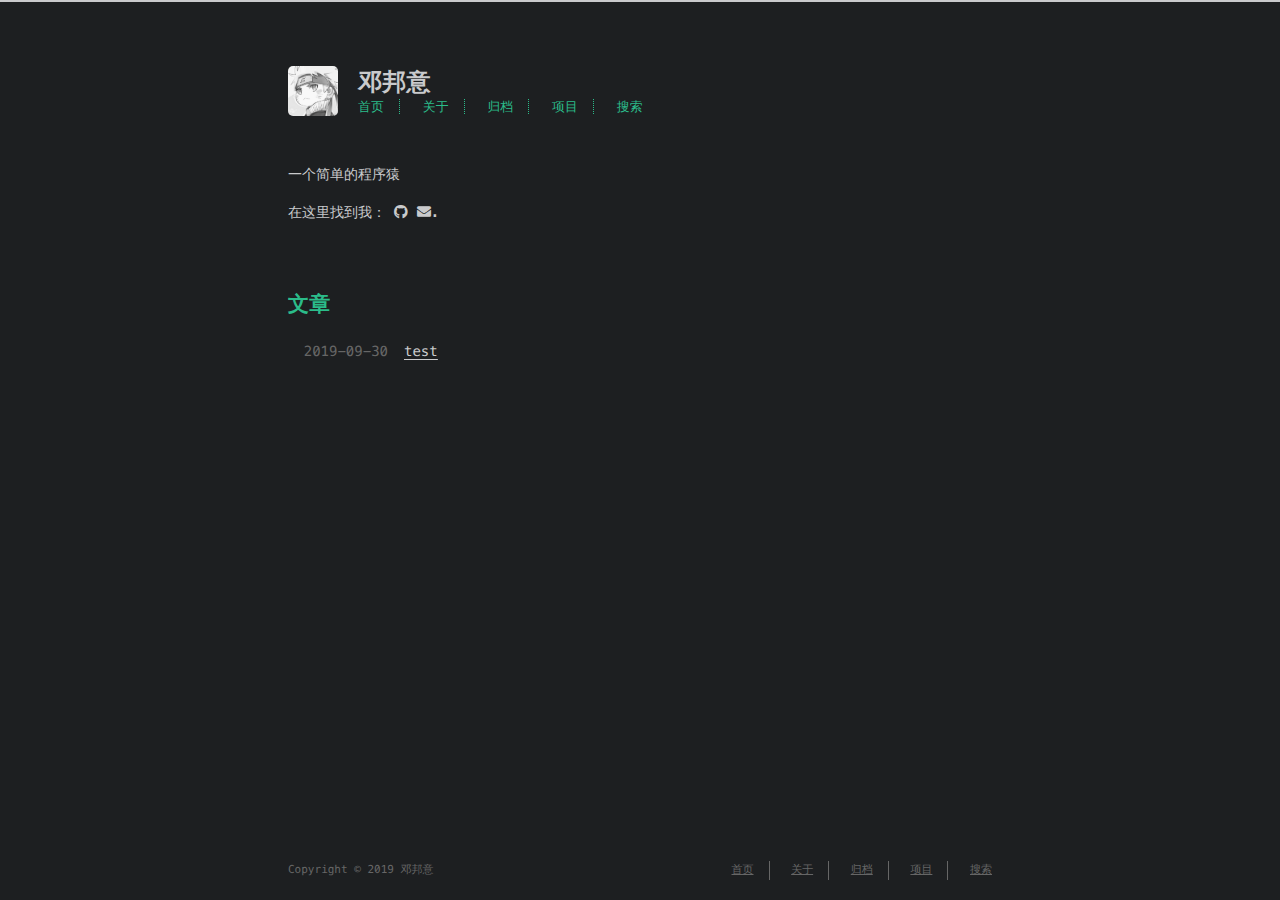
==== index.html @ 900e696a "Site updated: 2020-03-19 20:20:19" ====
<!DOCTYPE html>
<html lang=zh>
<head><meta name="generator" content="Hexo 3.9.0">
    <!-- so meta -->
    <meta charset="utf-8">
    <meta http-equiv="X-UA-Compatible" content="IE=edge">
    <meta name="HandheldFriendly" content="True">
    <meta name="viewport" content="width=device-width, initial-scale=1, maximum-scale=1">
    <meta name="description" content="一个简单的程序猿">
<meta property="og:type" content="website">
<meta property="og:title" content="邓邦意">
<meta property="og:url" content="http://yoursite.com/index.html">
<meta property="og:site_name" content="邓邦意">
<meta property="og:description" content="一个简单的程序猿">
<meta property="og:locale" content="zh-CN">
<meta name="twitter:card" content="summary">
<meta name="twitter:title" content="邓邦意">
<meta name="twitter:description" content="一个简单的程序猿">
    
    
        
          
              <link rel="shortcut icon" href="/images/mlogo.ico">
          
        
        
          
            <link rel="icon" type="image/png" href="/images/m.jpg" sizes="192x192">
          
        
        
          
            <link rel="apple-touch-icon" sizes="180x180" href="/images/m.jpg">
          
        
    
    <!-- title -->
    <title>邓邦意</title>
    <!-- styles -->
    <link rel="stylesheet" href="/css/style.css">
    <!-- persian styles -->
    
      <link rel="stylesheet" href="/css/rtl.css">
    
    <!-- rss -->
    
    
</head>

<body class="max-width mx-auto px3 ltr">
    
    <div class="content index py4">
        
          <header id="header">
  <a href="/">
  
    
      <div id="logo" style="background-image: url(/images/m.jpg);"></div>
    
  
    <div id="title">
      <h1>邓邦意</h1>
    </div>
  </a>
  <div id="nav">
    <ul>
      <li class="icon">
        <a href="#"><i class="fas fa-bars fa-2x"></i></a>
      </li>
       
        <li><a href="/">首页</a></li>
       
        <li><a href="/about/">关于</a></li>
       
        <li><a href="/archives/">归档</a></li>
       
        <li><a href="http://www.github.com">项目</a></li>
       
        <li><a href="/search/">搜索</a></li>
      
    </ul>
  </div>
</header>

        
        <section id="about">
  
    <p>一个简单的程序猿</p>

  
  
    <p>
      在这里找到我：
      
      
      
        
          <a class="icon" target="_blank" href="https://github.com/wanqingq">
            <i class="fab fa-github"></i><!--
      ---></a><!--
    ---><!--
    --->   
        
      
        
          <a class="icon" target="_blank" href="mailto:Weakmme@outlook.com">
            <i class="fas fa-envelope"></i><!--
      ---></a><!--
      ---><!--
    --->.
        
      
    </p>
  
</section>

<section id="writing">
  <span class="h1"><a href="/archives">文章</a></span>
  
  <ul class="post-list">
    
    
      
    
    
      <li class="post-item">
        
    <div class="meta">
      
        
          <time datetime="2019-09-30T05:52:18.000Z" itemprop="datePublished">2019-09-30</time>
        
      
    </div>


        <span>
    
        <a class="" href="/2019/09/30/test/">test</a>
    


</span>
      </li>
    
  </ul>
  
</section>



        
        <footer id="footer">
  <div class="footer-left">
    Copyright &copy; 2019 邓邦意
  </div>
  <div class="footer-right">
    <nav>
      <ul>
         
          <li><a href="/">首页</a></li>
         
          <li><a href="/about/">关于</a></li>
         
          <li><a href="/archives/">归档</a></li>
         
          <li><a href="http://www.github.com">项目</a></li>
         
          <li><a href="/search/">搜索</a></li>
        
      </ul>
    </nav>
  </div>
</footer>

    </div>
    <!-- styles -->
<link rel="stylesheet" href="/lib/font-awesome/css/all.min.css">
<link rel="stylesheet" href="/lib/justified-gallery/css/justifiedGallery.min.css">

    <!-- jquery -->
<script src="/lib/jquery/jquery.min.js"></script>
<script src="/lib/justified-gallery/js/jquery.justifiedGallery.min.js"></script>
<script src="/js/main.js"></script>
<!-- search -->

<!-- Google Analytics -->

<!-- Baidu Analytics -->

<!-- Disqus Comments -->


</body>
</html>
---- css/style.css ----
.inline {
  display: inline;
}
.block {
  display: block;
}
.inline-block {
  display: inline-block;
}
.table {
  display: table;
}
.table-cell {
  display: table-cell;
}
.overflow-hidden {
  overflow: hidden;
}
.overflow-scroll {
  overflow: scroll;
}
.overflow-auto {
  overflow: auto;
}
.clearfix:before,
.clearfix:after {
  display: table;
  content: " ";
}
.clearfix:after {
  clear: both;
}
.left {
  float: left;
}
.right {
  float: right;
}
.fit {
  max-width: 100%;
}
.truncate {
  display: inline-block;
  overflow: hidden;
  text-overflow: ellipsis;
  white-space: nowrap;
}
.max-width-1 {
  max-width: 24rem;
}
.max-width-2 {
  max-width: 32rem;
}
.max-width-3 {
  max-width: 48rem;
}
.max-width-4 {
  max-width: 64rem;
}
.border-box {
  box-sizing: border-box;
}
.m0 {
  margin: 0;
}
.mt0 {
  margin-top: 0;
}
.mr0 {
  margin-right: 0;
}
.mb0 {
  margin-bottom: 0;
}
.ml0 {
  margin-left: 0;
}
.mx0 {
  margin-right: 0;
  margin-left: 0;
}
.my0 {
  margin-top: 0;
  margin-bottom: 0;
}
.m1 {
  margin: 0.5rem;
}
.mt1 {
  margin-top: 0.5rem;
}
.mr1 {
  margin-right: 0.5rem;
}
.mb1 {
  margin-bottom: 0.5rem;
}
.ml1 {
  margin-left: 0.5rem;
}
.mx1 {
  margin-right: 0.5rem;
  margin-left: 0.5rem;
}
.my1 {
  margin-top: 0.5rem;
  margin-bottom: 0.5rem;
}
.m2 {
  margin: 1rem;
}
.mt2 {
  margin-top: 1rem;
}
.mr2 {
  margin-right: 1rem;
}
.mb2 {
  margin-bottom: 1rem;
}
.ml2 {
  margin-left: 1rem;
}
.mx2 {
  margin-right: 1rem;
  margin-left: 1rem;
}
.my2 {
  margin-top: 1rem;
  margin-bottom: 1rem;
}
.m3 {
  margin: 2rem;
}
.mt3 {
  margin-top: 2rem;
}
.mr3 {
  margin-right: 2rem;
}
.mb3 {
  margin-bottom: 2rem;
}
.ml3 {
  margin-left: 2rem;
}
.mx3 {
  margin-right: 2rem;
  margin-left: 2rem;
}
.my3 {
  margin-top: 2rem;
  margin-bottom: 2rem;
}
.m4 {
  margin: 4rem;
}
.mt4 {
  margin-top: 4rem;
}
.mr4 {
  margin-right: 4rem;
}
.mb4 {
  margin-bottom: 4rem;
}
.ml4 {
  margin-left: 4rem;
}
.mx4 {
  margin-right: 4rem;
  margin-left: 4rem;
}
.my4 {
  margin-top: 4rem;
  margin-bottom: 4rem;
}
.mxn1 {
  margin-right: -0.5rem;
  margin-left: -0.5rem;
}
.mxn2 {
  margin-right: -1rem;
  margin-left: -1rem;
}
.mxn3 {
  margin-right: -2rem;
  margin-left: -2rem;
}
.mxn4 {
  margin-right: -4rem;
  margin-left: -4rem;
}
.ml-auto {
  margin-left: auto;
}
.mr-auto {
  margin-right: auto;
}
.mx-auto {
  margin-right: auto;
  margin-left: auto;
}
.p0 {
  padding: 0;
}
.pt0 {
  padding-top: 0;
}
.pr0 {
  padding-right: 0;
}
.pb0 {
  padding-bottom: 0;
}
.pl0 {
  padding-left: 0;
}
.px0 {
  padding-right: 0;
  padding-left: 0;
}
.py0 {
  padding-top: 0;
  padding-bottom: 0;
}
.p1 {
  padding: 0.5rem;
}
.pt1 {
  padding-top: 0.5rem;
}
.pr1 {
  padding-right: 0.5rem;
}
.pb1 {
  padding-bottom: 0.5rem;
}
.pl1 {
  padding-left: 0.5rem;
}
.py1 {
  padding-top: 0.5rem;
  padding-bottom: 0.5rem;
}
.px1 {
  padding-right: 0.5rem;
  padding-left: 0.5rem;
}
.p2 {
  padding: 1rem;
}
.pt2 {
  padding-top: 1rem;
}
.pr2 {
  padding-right: 1rem;
}
.pb2 {
  padding-bottom: 1rem;
}
.pl2 {
  padding-left: 1rem;
}
.py2 {
  padding-top: 1rem;
  padding-bottom: 1rem;
}
.px2 {
  padding-right: 1rem;
  padding-left: 1rem;
}
.p3 {
  padding: 2rem;
}
.pt3 {
  padding-top: 2rem;
}
.pr3 {
  padding-right: 2rem;
}
.pb3 {
  padding-bottom: 2rem;
}
.pl3 {
  padding-left: 2rem;
}
.py3 {
  padding-top: 2rem;
  padding-bottom: 2rem;
}
.px3 {
  padding-right: 2rem;
  padding-left: 2rem;
}
.p4 {
  padding: 4rem;
}
.pt4 {
  padding-top: 4rem;
}
.pr4 {
  padding-right: 4rem;
}
.pb4 {
  padding-bottom: 4rem;
}
.pl4 {
  padding-left: 4rem;
}
.py4 {
  padding-top: 4rem;
  padding-bottom: 4rem;
}
.px4 {
  padding-right: 4rem;
  padding-left: 4rem;
}
body h1,
body .h1 {
  display: block;
  margin-top: 3rem;
  margin-bottom: 1rem;
  color: #2bbc8a;
  letter-spacing: 0.01em;
  font-weight: 700;
  font-style: normal;
  font-size: 1.5em;
  -moz-osx-font-smoothing: grayscale;
  -webkit-font-smoothing: antialiased;
}
body h2,
body .h2 {
  position: relative;
  display: block;
  margin-top: 2rem;
  margin-bottom: 0.5rem;
  color: #eee;
  text-transform: none;
  letter-spacing: normal;
  font-weight: bold;
  font-size: 1rem;
}
body h3 {
  color: #eee;
  text-decoration: underline;
  font-weight: bold;
  font-size: 0.9rem;
}
body h4,
body h5,
body h6 {
  display: inline;
  border-bottom: 1px dashed #ccc;
  color: #ccc;
  text-decoration: none;
  font-weight: normal;
  font-size: 0.9rem;
}
body h3,
body h4,
body h5,
body h6 {
  margin-top: 0.9rem;
  margin-bottom: 0.5rem;
}
body hr {
  border: 1px dashed #ccc;
  margin: 0;
}
body strong {
  font-weight: bold;
}
body em,
body cite {
  font-style: italic;
}
body sup,
body sub {
  position: relative;
  vertical-align: baseline;
  font-size: 0.75em;
  line-height: 0;
}
body sup {
  top: -0.5em;
}
body sub {
  bottom: -0.2em;
}
body small {
  font-size: 0.85em;
}
body acronym,
body abbr {
  border-bottom: 1px dotted;
}
body ul,
body ol,
body dl {
  line-height: 1.725;
}
body ul ul,
body ol ul,
body ul ol,
body ol ol {
  margin-top: 0;
  margin-bottom: 0;
}
body ol {
  list-style: decimal;
}
body dt {
  font-weight: bold;
}
body table {
  width: 100%;
  border-collapse: collapse;
  text-align: left;
  font-size: 12px;
  overflow: auto;
  display: block;
}
body th {
  padding: 8px;
  border-bottom: 1px dashed #666;
  color: #eee;
  font-weight: bold;
  font-size: 13px;
}
body td {
  padding: 9px 8px 0;
  border-bottom: none;
}
@font-face {
  font-style: normal;
  font-family: "Meslo LG";
  src: local("Meslo LG S"), url("../lib/meslo-LG/MesloLGS-Regular.ttf") format("truetype");
}
*,
*:before,
*:after {
  box-sizing: border-box;
}
html {
  margin: 0;
  padding: 0;
  height: 100%;
  border-top: 2px solid #c9cacc;
  -webkit-text-size-adjust: 100%;
  -ms-text-size-adjust: 100%;
}
body {
  margin: 0;
  height: 100%;
  background-color: #1d1f21;
  color: #c9cacc;
  font-display: swap;
  font-weight: 400;
  font-size: 14px;
  font-family: "Menlo", "Meslo LG", monospace;
  line-height: 1.725;
  text-rendering: geometricPrecision;
  flex: 1;
  -moz-osx-font-smoothing: grayscale;
  -webkit-font-smoothing: antialiased;
}
.content {
  position: relative;
  display: flex;
  flex-direction: column;
  min-height: 100%;
  overflow-wrap: break-word;
}
.content p {
  hyphens: auto;
  -moz-hyphens: auto;
  -ms-hyphens: auto;
  -webkit-hyphens: auto;
}
.content code {
  hyphens: manual;
  -moz-hyphens: manual;
  -ms-hyphens: manual;
  -webkit-hyphens: manual;
}
.content a {
  color: #c9cacc;
  text-decoration: none;
  background-image: linear-gradient(transparent, transparent 5px, #c9cacc 5px, #c9cacc);
  background-position: bottom;
  background-size: 100% 6px;
  background-repeat: repeat-x;
}
.content a:hover {
  background-image: linear-gradient(transparent, transparent 4px, #d480aa 4px, #d480aa);
}
.content a.icon {
  background: none;
}
.content a.icon:hover {
  color: #d480aa;
}
.content h1 a,
.content .h1 a,
.content h2 a,
.content h3 a,
.content h4 a,
.content h5 a,
.content h6 a {
  background: none;
  color: inherit;
  text-decoration: none;
}
.content h1 a:hover,
.content .h1 a:hover,
.content h2 a:hover,
.content h3 a:hover,
.content h4 a:hover,
.content h5 a:hover,
.content h6 a:hover {
  background-image: linear-gradient(transparent, transparent 6px, #d480aa 6px, #d480aa);
  background-position: bottom;
  background-size: 100% 6px;
  background-repeat: repeat-x;
}
.content h6 a {
  background: none;
  color: inherit;
  text-decoration: none;
}
.content h6 a:hover {
  background-image: linear-gradient(transparent, transparent 6px, #d480aa 6px, #d480aa);
  background-position: bottom;
  background-size: 100% 6px;
  background-repeat: repeat-x;
}
@media (min-width: 540px) {
  .image-wrap {
    flex-direction: row;
    margin-bottom: 2rem;
  }
  .image-wrap .image-block {
    flex: 1 0 35%;
    margin-right: 2rem;
  }
  .image-wrap p {
    flex: 1 0 65%;
  }
}
.max-width {
  max-width: 48rem;
}
@media (max-width: 480px) {
  .px3 {
    padding-right: 1rem;
    padding-left: 1rem;
  }
  .my4 {
    margin-top: 2rem;
    margin-bottom: 2rem;
  }
}
@media (min-width: 480px) {
  p {
    text-align: justify;
  }
}
#header {
  margin: 0 auto 2rem;
  width: 100%;
}
#header h1,
#header .h1 {
  margin-top: 0;
  margin-bottom: 0;
  color: #c9cacc;
  letter-spacing: 0.01em;
  font-weight: 700;
  font-style: normal;
  font-size: 1.5rem;
  line-height: 2rem;
  -moz-osx-font-smoothing: grayscale;
  -webkit-font-smoothing: antialiased;
}
#header a {
  background: none;
  color: inherit;
  text-decoration: none;
}
#header #logo {
  display: inline-block;
  float: left;
  margin-right: 20px;
  width: 50px;
  height: 50px;
  border-radius: 5px;
  filter: grayscale(100%);
  background-size: 50px 50px;
  background-repeat: no-repeat;
  -webkit-filter: grayscale(100%);
}
#header #nav {
  color: #2bbc8a;
  letter-spacing: 0.01em;
  font-weight: 200;
  font-style: normal;
  font-size: 0.8rem;
}
#header #nav ul {
  margin: 0;
  padding: 0;
  list-style-type: none;
  line-height: 15px;
}
#header #nav ul a {
  margin-right: 15px;
  color: color-accent-1;
}
#header #nav ul a:hover {
  background-image: linear-gradient(transparent, transparent 5px, #2bbc8a 5px, #2bbc8a);
  background-position: bottom;
  background-size: 100% 6px;
  background-repeat: repeat-x;
}
#header #nav ul li {
  display: inline-block;
  margin-right: 15px;
  border-right: 1px dotted #2bbc8a;
  vertical-align: middle;
}
#header #nav ul .icon {
  display: none;
}
#header #nav ul li:last-child {
  margin-right: 0;
  border-right: 0;
}
#header #nav ul li:last-child a {
  margin-right: 0;
}
#header:hover #logo {
  filter: none;
  -webkit-filter: none;
}
@media screen and (max-width: 480px) {
  #header #title {
    display: table;
    margin-right: 5rem;
    min-height: 50px;
  }
  #header #title h1 {
    display: table-cell;
    vertical-align: middle;
  }
  #header #nav ul a:hover {
    background: none;
  }
  #header #nav ul li {
    display: none;
    border-right: 0;
  }
  #header #nav ul li.icon {
    position: absolute;
    top: 77px;
    right: 1rem;
    display: inline-block;
  }
  #header #nav ul.responsive li {
    display: block;
  }
  #header #nav li:not(:first-child) {
    padding-top: 1rem;
    padding-left: 70px;
    font-size: 1rem;
  }
}
#header-post {
  position: fixed;
  top: 2rem;
  right: 0;
  display: inline-block;
  float: right;
  z-index: 100;
}
#header-post a {
  background: none;
  color: inherit;
  text-decoration: none;
}
#header-post a.icon {
  background: none;
}
#header-post a.icon:hover {
  color: #d480aa;
}
#header-post ol {
  list-style-type: none;
}
#header-post ul {
  display: inline-block;
  margin: 0;
  padding: 0;
  list-style-type: none;
}
#header-post ul li {
  display: inline-block;
  margin-right: 15px;
  vertical-align: middle;
}
#header-post ul li:last-child {
  margin-right: 0;
}
#header-post #menu-icon {
  float: right;
  margin-right: 2rem;
  margin-left: 15px;
}
#header-post #menu-icon:hover {
  color: #2bbc8a;
}
#header-post #menu-icon-tablet {
  float: right;
  margin-right: 2rem;
  margin-left: 15px;
}
#header-post #menu-icon-tablet:hover {
  color: #2bbc8a;
}
#header-post #top-icon-tablet {
  position: fixed;
  right: 2rem;
  bottom: 2rem;
  margin-right: 2rem;
  margin-left: 15px;
}
#header-post #top-icon-tablet:hover {
  color: #2bbc8a;
}
#header-post .active {
  color: #2bbc8a;
}
#header-post #menu {
  visibility: hidden;
  margin-right: 2rem;
}
#header-post #nav {
  color: #2bbc8a;
  letter-spacing: 0.01em;
  font-weight: 200;
  font-style: normal;
  font-size: 0.8rem;
}
#header-post #nav ul {
  line-height: 15px;
}
#header-post #nav ul a {
  margin-right: 15px;
  color: color-accent-1;
}
#header-post #nav ul a:hover {
  background-image: linear-gradient(transparent, transparent 5px, #2bbc8a 5px, #2bbc8a);
  background-position: bottom;
  background-size: 100% 6px;
  background-repeat: repeat-x;
}
#header-post #nav ul li {
  border-right: 1px dotted #2bbc8a;
}
#header-post #nav ul li:last-child {
  margin-right: 0;
  border-right: 0;
}
#header-post #nav ul li:last-child a {
  margin-right: 0;
}
#header-post #actions {
  float: right;
  margin-top: 2rem;
  margin-right: 2rem;
  width: 100%;
  text-align: right;
}
#header-post #actions ul {
  display: block;
}
#header-post #actions .info {
  display: block;
  font-style: italic;
}
#header-post #share {
  clear: both;
  padding-top: 1rem;
  padding-right: 2rem;
  text-align: right;
}
#header-post #share li {
  display: block;
  margin: 0;
}
#header-post #toc {
  float: right;
  clear: both;
  overflow: auto;
  margin-top: 1rem;
  padding-right: 2rem;
  max-width: 20em;
  max-height: calc(95vh - 7rem);
  text-align: right;
}
#header-post #toc a:hover {
  color: #d480aa;
}
#header-post #toc .toc-level-1 > .toc-link {
  display: none;
}
#header-post #toc .toc-level-2 {
  color: #c9cacc;
  font-size: 0.8rem;
}
#header-post #toc .toc-level-2:before {
  color: #2bbc8a;
  content: "#";
}
#header-post #toc .toc-level-3 {
  color: #666;
  font-size: 0.7rem;
}
#header-post #toc .toc-level-4 {
  color: #525252;
  font-size: 0.4rem;
}
#header-post #toc .toc-level-5 {
  display: none;
}
#header-post #toc .toc-level-6 {
  display: none;
}
#header-post #toc .toc-number {
  display: none;
}
@media screen and (max-width: 500px) {
  #header-post {
    display: none;
  }
}
@media screen and (max-width: 900px) {
  #header-post #menu-icon {
    display: none;
  }
  #header-post #actions {
    display: none;
  }
}
@media screen and (max-width: 1199px) {
  #header-post #toc {
    display: none;
  }
}
@media screen and (min-width: 900px) {
  #header-post #menu-icon-tablet {
    display: none !important;
  }
  #header-post #top-icon-tablet {
    display: none !important;
  }
}
@media screen and (min-width: 1199px) {
  #header-post #actions {
    width: auto;
  }
  #header-post #actions ul {
    display: inline-block;
    float: right;
  }
  #header-post #actions .info {
    display: inline;
    float: left;
    margin-right: 2rem;
    font-style: italic;
  }
}
#footer-post {
  position: fixed;
  right: 0;
  bottom: 0;
  left: 0;
  z-index: 5000000;
  width: 100%;
  border-top: 1px solid #666;
  background: #212326;
  transition: opacity 0.2s;
}
#footer-post a {
  background: none;
  color: inherit;
  text-decoration: none;
}
#footer-post a.icon {
  background: none;
}
#footer-post a.icon:hover {
  color: #d480aa;
}
#footer-post #nav-footer {
  padding-right: 1rem;
  padding-left: 1rem;
  background: #323539;
  text-align: center;
}
#footer-post #nav-footer a {
  color: #2bbc8a;
  font-size: 1em;
}
#footer-post #nav-footer a:hover {
  background-image: linear-gradient(transparent, transparent 5px, #2bbc8a 5px, #2bbc8a);
  background-position: bottom;
  background-size: 100% 6px;
  background-repeat: repeat-x;
}
#footer-post #nav-footer ul {
  display: table;
  margin: 0;
  padding: 0;
  width: 100%;
  list-style-type: none;
}
#footer-post #nav-footer ul li {
  display: inline-table;
  padding: 10px;
  width: 20%;
  vertical-align: middle;
}
#footer-post #actions-footer {
  overflow: auto;
  margin-top: 1rem;
  margin-bottom: 1rem;
  padding-right: 1rem;
  padding-left: 1rem;
  width: 100%;
  text-align: center;
  white-space: nowrap;
}
#footer-post #actions-footer a {
  display: inline-block;
  padding-left: 1rem;
  color: #2bbc8a;
}
#footer-post #share-footer {
  padding-right: 1rem;
  padding-left: 1rem;
  background: #323539;
  text-align: center;
}
#footer-post #share-footer ul {
  display: table;
  margin: 0;
  padding: 0;
  width: 100%;
  list-style-type: none;
}
#footer-post #share-footer ul li {
  display: inline-table;
  padding: 10px;
  width: 20%;
  vertical-align: middle;
}
#footer-post #toc-footer {
  clear: both;
  padding-top: 1rem;
  padding-bottom: 1rem;
  background: #323539;
  text-align: left;
}
#footer-post #toc-footer ol {
  margin: 0;
  padding-left: 20px;
  list-style-type: none;
}
#footer-post #toc-footer ol li {
  line-height: 30px;
}
#footer-post #toc-footer a:hover {
  color: #d480aa;
}
#footer-post #toc-footer .toc-level-1 > .toc-link {
  display: none;
}
#footer-post #toc-footer .toc-level-2 {
  color: #c9cacc;
  font-size: 0.8rem;
}
#footer-post #toc-footer .toc-level-2:before {
  color: #2bbc8a;
  content: "#";
}
#footer-post #toc-footer .toc-level-3 {
  color: #666;
  font-size: 0.7rem;
  line-height: 15px;
}
#footer-post #toc-footer .toc-level-4 {
  display: none;
}
#footer-post #toc-footer .toc-level-5 {
  display: none;
}
#footer-post #toc-footer .toc-level-6 {
  display: none;
}
#footer-post #toc-footer .toc-number {
  display: none;
}
@media screen and (min-width: 500px) {
  #footer-post-container {
    display: none;
  }
}
.post-list {
  padding: 0;
}
.post-list .post-item {
  margin-bottom: 1rem;
  margin-left: 0;
  list-style-type: none;
}
.post-list .post-item .meta {
  display: block;
  margin-right: 16px;
  min-width: 100px;
  color: #666;
  font-size: 14px;
}
@media (min-width: 480px) {
  .post-list .post-item {
    display: flex;
    margin-bottom: 5px;
  }
  .post-list .post-item .meta {
    text-align: left;
  }
}
.project-list {
  padding: 0;
  list-style: none;
}
.project-list .project-item {
  margin-bottom: 5px;
}
.project-list .project-item p {
  display: inline;
}
article header .posttitle {
  margin-top: 0;
  margin-bottom: 0;
  text-transform: none;
  font-size: 1.5em;
  line-height: 1.25;
}
article header .meta {
  margin-top: 0;
  margin-bottom: 1rem;
}
article header .meta * {
  color: #ccc;
  font-size: 0.85rem;
}
article header .author {
  text-transform: uppercase;
  letter-spacing: 0.01em;
  font-weight: 700;
}
article header .postdate {
  display: inline;
}
article .content h2:before {
  position: absolute;
  top: -4px;
  left: -1rem;
  color: #2bbc8a;
  content: "#";
  font-weight: bold;
  font-size: 1.2rem;
}
article .content img,
article .content video {
  display: block;
  margin: auto;
  max-width: 100%;
  height: auto;
}
article .content .video-container {
  position: relative;
  overflow: hidden;
  padding-top: 56.25%;
  height: 0;
}
article .content .video-container iframe,
article .content .video-container object,
article .content .video-container embed {
  position: absolute;
  top: 0;
  left: 0;
  margin-top: 0;
  width: 100%;
  height: 100%;
}
article .content blockquote {
  margin: 1rem 10px;
  padding: 0.5em 10px;
  background: inherit;
  color: #ccffb6;
  quotes: "\201C" "\201D" "\2018" "\2019";
  font-weight: bold;
}
article .content blockquote p {
  margin: 0;
}
article .content blockquote:before {
  margin-right: 0.25em;
  color: #ccffb6;
  content: "\201C";
  vertical-align: -0.4em;
  font-size: 2em;
  line-height: 0.1em;
}
article .content blockquote footer {
  margin: line-height 0;
  color: #666;
  font-size: 11px;
}
article .content blockquote footer a {
  background-image: linear-gradient(transparent, transparent 5px, #666 5px, #666);
  color: #666;
}
article .content blockquote footer a:hover {
  background-image: linear-gradient(transparent, transparent 4px, #858585 4px, #858585);
  color: #858585;
}
article .content blockquote footer cite:before {
  padding: 0 0.5em;
  content: "—";
}
article .content .pullquote {
  margin: 0;
  width: 45%;
  text-align: left;
}
article .content .pullquote.left {
  margin-right: 1em;
  margin-left: 0.5em;
}
article .content .pullquote.right {
  margin-right: 0.5em;
  margin-left: 1em;
}
article .content .caption {
  position: relative;
  display: block;
  margin-top: 0.5em;
  color: color-grey;
  text-align: center;
  font-size: 0.9em;
}
.posttitle {
  text-transform: none;
  font-size: 1.5em;
  line-height: 1.25;
}
.article-tag .tag-link {
  background-image: linear-gradient(transparent, transparent 10px, #d480aa 10px, #d480aa);
  background-position: bottom;
  background-size: 100% 6px;
  background-repeat: repeat-x;
}
.article-tag .tag-link:before {
  content: "#";
}
.article-category .category-link {
  background-image: linear-gradient(transparent, transparent 10px, #d480aa 10px, #d480aa);
  background-position: bottom;
  background-size: 100% 6px;
  background-repeat: repeat-x;
}
@media (min-width: 480px) {
  .article-tag,
  .article-category {
    display: inline;
  }
  .article-tag:before,
  .article-category:before {
    content: "|";
  }
}
#archive .post-list {
  padding: 0;
}
#archive .post-list .post-item {
  margin-bottom: 1rem;
  margin-left: 0;
  list-style-type: none;
}
#archive .post-list .post-item .meta {
  display: block;
  margin-right: 16px;
  min-width: 100px;
  color: #666;
  font-size: 14px;
}
@media (min-width: 480px) {
  #archive .post-list .post-item {
    display: flex;
    margin-bottom: 5px;
    margin-left: 1rem;
  }
  #archive .post-list .post-item .meta {
    text-align: left;
  }
}
.blog-post-comments {
  margin-top: 4rem;
}
#footer {
  position: absolute;
  bottom: 0;
  margin-bottom: 10px;
  width: 100%;
  color: #666;
  vertical-align: top;
  text-align: center;
  font-size: 11px;
}
#footer ul {
  margin: 0;
  padding: 0;
  list-style: none;
}
#footer li {
  display: inline-block;
  margin-right: 15px;
  border-right: 1px solid #666;
  vertical-align: middle;
}
#footer li a {
  margin-right: 15px;
}
#footer li:last-child {
  margin-right: 0;
  border-right: 0;
}
#footer li:last-child a {
  margin-right: 0;
}
#footer a {
  color: #666;
  text-decoration: underline;
  background-image: none;
}
#footer a:hover {
  color: #858585;
}
#footer .footer-left {
  height: 20px;
  vertical-align: middle;
  line-height: 20px;
}
@media (min-width: 39rem) {
  #footer {
    display: flex;
    flex-flow: row wrap;
    justify-content: space-between;
    align-items: center;
    align-content: center;
    margin-bottom: 20px;
  }
  #footer .footer-left {
    align-self: flex-start;
    margin-right: 20px;
  }
  #footer .footer-right {
    align-self: flex-end;
  }
}
.pagination {
  display: inline-block;
  margin-top: 2rem;
  width: 100%;
  text-align: center;
}
.pagination .page-number {
  color: #c9cacc;
  font-size: 0.8rem;
}
.pagination a {
  padding: 4px 6px;
  border-radius: 5px;
  background-image: none;
  color: #c9cacc;
  text-decoration: none;
}
.pagination a:hover {
  background-image: none;
}
.pagination a:hover:not(.active) {
  color: #eee;
}
.search-input {
  padding: 4px 7px;
  width: 100%;
  outline: none;
  border: solid 1px #ccc;
  border-radius: 5px;
  background-color: #1d1f21;
  color: #c9cacc;
  font-size: 1.2rem;
  -webkit-border-radius: 5px;
  -moz-border-radius: 5px;
}
.search-input:focus {
  border: solid 1px #2bbc8a;
}
#search-result ul.search-result-list {
  padding: 0;
  list-style-type: none;
}
#search-result li {
  margin: 2em auto;
}
#search-result a.search-result-title {
  background-image: none;
  color: #c9cacc;
  text-transform: capitalize;
  font-weight: bold;
  line-height: 1.2;
}
#search-result p.search-result {
  overflow: hidden;
  margin: 0.4em auto;
  max-height: 13em;
  text-align: justify;
  font-size: 0.8em;
}
#search-result em.search-keyword {
  border-bottom: 1px dashed #d480aa;
  color: #d480aa;
  font-weight: bold;
}
.search-no-result {
  display: none;
  padding-bottom: 0.5em;
  color: #c9cacc;
}
#tag-cloud .tag-cloud-title {
  color: #666;
}
#tag-cloud .tag-cloud-tags {
  clear: both;
  text-align: center;
}
#tag-cloud .tag-cloud-tags a {
  display: inline-block;
  margin: 10px;
}
#categories .category-list-title {
  color: #666;
}
#categories .category-list .category-list-item .category-list-count {
  color: #666;
}
#categories .category-list .category-list-item .category-list-count:before {
  content: " (";
}
#categories .category-list .category-list-item .category-list-count:after {
  content: ")";
}
.highlight {
  background: #474949;
  color: #d1d9e1;
}
.highlight .code .comment,
.highlight .code .quote {
  color: #969896;
  font-style: italic;
}
.highlight .code .keyword,
.highlight .code .selector-tag,
.highlight .code .literal,
.highlight .code .type,
.highlight .code .addition {
  color: #c9c;
}
.highlight .code .number,
.highlight .code .selector-attr,
.highlight .code .selector-pseudo {
  color: #f99157;
}
.highlight .code .string,
.highlight .code .doctag,
.highlight .code .regexp {
  color: #8abeb7;
}
.highlight .code .title,
.highlight .code .name,
.highlight .code .section,
.highlight .code .built_in {
  color: #b5bd68;
}
.highlight .code .variable,
.highlight .code .template-variable,
.highlight .code .selector-id,
.highlight .code .class .title {
  color: #fc6;
}
.highlight .code .section,
.highlight .code .name,
.highlight .code .strong {
  font-weight: bold;
}
.highlight .code .symbol,
.highlight .code .bullet,
.highlight .code .subst,
.highlight .code .meta,
.highlight .code .link {
  color: #f99157;
}
.highlight .code .deletion {
  color: #dc322f;
}
.highlight .code .formula {
  background: #eee8d5;
}
.highlight .code .attr,
.highlight .code .attribute {
  color: #81a2be;
}
.highlight .code .emphasis {
  font-style: italic;
}
pre {
  overflow-x: auto;
  padding: 10px 15px;
  padding-bottom: 0;
  border: 1px dotted #666;
  border-radius: 4px;
  font-size: 13px;
  font-family: "Menlo", "Meslo LG", monospace;
  line-height: 22px;
  -webkit-border-radius: 4px;
}
pre code {
  display: block;
  padding: 0;
  border: none;
}
code {
  padding: 0 5px;
  border: 1px dotted #666;
  border-radius: 2px;
  -webkit-border-radius: 2px;
}
.highlight {
  overflow-x: auto;
  margin: 1rem 0;
  padding: 10px 15px;
  border-radius: 4px;
  background: #212326;
  font-family: "Menlo", "Meslo LG", monospace;
  -webkit-border-radius: 4px;
}
.highlight figcaption {
  margin: -5px 0 5px;
  color: #666;
  font-size: 0.9em;
  zoom: 1;
}
.highlight figcaption a {
  float: right;
  color: #666;
  font-style: italic;
  font-size: 0.8em;
  background-image: linear-gradient(transparent, transparent 10px, #d480aa 10px, #d480aa);
  background-position: bottom;
  background-size: 100% 6px;
  background-repeat: repeat-x;
}
.highlight figcaption a:hover {
  color: #858585;
}
.highlight figcaption:before,
.highlight figcaption content: "" {
  display: table;
}
.highlight figcaption:after {
  clear: both;
}
.highlight pre {
  padding: 0;
  border: none;
  background: none;
}
.highlight table {
  width: auto;
}
.highlight td.gutter {
  text-align: right;
}
.highlight .line {
  height: 22px;
}
---- css/rtl.css ----
@font-face {
  font-family: Vazir;
  src: url("../lib/vazir-font/Vazir.eot");
  src: url("../lib/vazir-font/Vazir.eot?#iefix") format('embedded-opentype'), url("../lib/vazir-font/Vazir.woff2") format('woff2'), url("../lib/vazir-font/Vazir.woff") format('woff'), url("../lib/vazir-font/Vazir.ttf") format('truetype');
  font-weight: normal;
}
@font-face {
  font-family: Vazir;
  src: url("../lib/vazir-font/Vazir-Bold.eot");
  src: url("../lib/vazir-font/Vazir-Bold.eot?#iefix") format('embedded-opentype'), url("../lib/vazir-font/Vazir-Bold.woff2") format('woff2'), url("../lib/vazir-font/Vazir-Bold.woff") format('woff'), url("../lib/vazir-font/Vazir-Bold.ttf") format('truetype');
  font-weight: bold;
}
@font-face {
  font-family: Vazir;
  src: url("../lib/vazir-font/Vazir-Light.eot");
  src: url("../lib/vazir-font/Vazir-Light.eot?#iefix") format('embedded-opentype'), url("../lib/vazir-font/Vazir-Light.woff2") format('woff2'), url("../lib/vazir-font/Vazir-Light.woff") format('woff'), url("../lib/vazir-font/Vazir-Light.ttf") format('truetype');
  font-weight: 300;
}
.rtl {
  font-family: Vazir, sans-serif;
  direction: rtl;
}
.rtl #nav li {
  margin-right: 0px !important;
  padding-left: 15px;
  border-right: 0px !important;
  border-left: 1px dotted $color-accent-1;
}
.rtl #nav li:last-child {
  margin-right: 15px !important;
  border-left: 0 !important;
}
.rtl #header #logo {
  float: right;
}
.rtl #footer li {
  margin-right: 0px;
  padding-left: 15px;
  border-right: 0px;
  border-left: 1px dotted $color-border;
}
.rtl #footer li:last-child {
  margin-right: 15px !important;
  border-left: 0 !important;
}
.rtl #footer #logo {
  float: right;
}
.rtl article .content h2:before {
  right: -1rem;
}
@media (min-width: 480px) {
  .post-list .post-item .meta {
    text-align: right;
  }
}
---- lib/font-awesome/css/all.min.css ----
/*!
 * Font Awesome Free 5.2.0 by @fontawesome - https://fontawesome.com
 * License - https://fontawesome.com/license (Icons: CC BY 4.0, Fonts: SIL OFL 1.1, Code: MIT License)
 */
.fa,.fab,.fal,.far,.fas{-moz-osx-font-smoothing:grayscale;-webkit-font-smoothing:antialiased;display:inline-block;font-style:normal;font-variant:normal;text-rendering:auto;line-height:1}.fa-lg{font-size:1.33333em;line-height:.75em;vertical-align:-.0667em}.fa-xs{font-size:.75em}.fa-sm{font-size:.875em}.fa-1x{font-size:1em}.fa-2x{font-size:2em}.fa-3x{font-size:3em}.fa-4x{font-size:4em}.fa-5x{font-size:5em}.fa-6x{font-size:6em}.fa-7x{font-size:7em}.fa-8x{font-size:8em}.fa-9x{font-size:9em}.fa-10x{font-size:10em}.fa-fw{text-align:center;width:1.25em}.fa-ul{list-style-type:none;margin-left:2.5em;padding-left:0}.fa-ul>li{position:relative}.fa-li{left:-2em;position:absolute;text-align:center;width:2em;line-height:inherit}.fa-border{border:.08em solid #eee;border-radius:.1em;padding:.2em .25em .15em}.fa-pull-left{float:left}.fa-pull-right{float:right}.fa.fa-pull-left,.fab.fa-pull-left,.fal.fa-pull-left,.far.fa-pull-left,.fas.fa-pull-left{margin-right:.3em}.fa.fa-pull-right,.fab.fa-pull-right,.fal.fa-pull-right,.far.fa-pull-right,.fas.fa-pull-right{margin-left:.3em}.fa-spin{animation:a 2s infinite linear}.fa-pulse{animation:a 1s infinite steps(8)}@keyframes a{0%{transform:rotate(0deg)}to{transform:rotate(1turn)}}.fa-rotate-90{-ms-filter:"progid:DXImageTransform.Microsoft.BasicImage(rotation=1)";transform:rotate(90deg)}.fa-rotate-180{-ms-filter:"progid:DXImageTransform.Microsoft.BasicImage(rotation=2)";transform:rotate(180deg)}.fa-rotate-270{-ms-filter:"progid:DXImageTransform.Microsoft.BasicImage(rotation=3)";transform:rotate(270deg)}.fa-flip-horizontal{-ms-filter:"progid:DXImageTransform.Microsoft.BasicImage(rotation=0, mirror=1)";transform:scaleX(-1)}.fa-flip-vertical{transform:scaleY(-1)}.fa-flip-horizontal.fa-flip-vertical,.fa-flip-vertical{-ms-filter:"progid:DXImageTransform.Microsoft.BasicImage(rotation=2, mirror=1)"}.fa-flip-horizontal.fa-flip-vertical{transform:scale(-1)}:root .fa-flip-horizontal,:root .fa-flip-vertical,:root .fa-rotate-90,:root .fa-rotate-180,:root .fa-rotate-270{-webkit-filter:none;filter:none}.fa-stack{display:inline-block;height:2em;line-height:2em;position:relative;vertical-align:middle;width:2em}.fa-stack-1x,.fa-stack-2x{left:0;position:absolute;text-align:center;width:100%}.fa-stack-1x{line-height:inherit}.fa-stack-2x{font-size:2em}.fa-inverse{color:#fff}.fa-500px:before{content:"\f26e"}.fa-accessible-icon:before{content:"\f368"}.fa-accusoft:before{content:"\f369"}.fa-address-book:before{content:"\f2b9"}.fa-address-card:before{content:"\f2bb"}.fa-adjust:before{content:"\f042"}.fa-adn:before{content:"\f170"}.fa-adversal:before{content:"\f36a"}.fa-affiliatetheme:before{content:"\f36b"}.fa-air-freshener:before{content:"\f5d0"}.fa-algolia:before{content:"\f36c"}.fa-align-center:before{content:"\f037"}.fa-align-justify:before{content:"\f039"}.fa-align-left:before{content:"\f036"}.fa-align-right:before{content:"\f038"}.fa-allergies:before{content:"\f461"}.fa-amazon:before{content:"\f270"}.fa-amazon-pay:before{content:"\f42c"}.fa-ambulance:before{content:"\f0f9"}.fa-american-sign-language-interpreting:before{content:"\f2a3"}.fa-amilia:before{content:"\f36d"}.fa-anchor:before{content:"\f13d"}.fa-android:before{content:"\f17b"}.fa-angellist:before{content:"\f209"}.fa-angle-double-down:before{content:"\f103"}.fa-angle-double-left:before{content:"\f100"}.fa-angle-double-right:before{content:"\f101"}.fa-angle-double-up:before{content:"\f102"}.fa-angle-down:before{content:"\f107"}.fa-angle-left:before{content:"\f104"}.fa-angle-right:before{content:"\f105"}.fa-angle-up:before{content:"\f106"}.fa-angry:before{content:"\f556"}.fa-angrycreative:before{content:"\f36e"}.fa-angular:before{content:"\f420"}.fa-app-store:before{content:"\f36f"}.fa-app-store-ios:before{content:"\f370"}.fa-apper:before{content:"\f371"}.fa-apple:before{content:"\f179"}.fa-apple-alt:before{content:"\f5d1"}.fa-apple-pay:before{content:"\f415"}.fa-archive:before{content:"\f187"}.fa-archway:before{content:"\f557"}.fa-arrow-alt-circle-down:before{content:"\f358"}.fa-arrow-alt-circle-left:before{content:"\f359"}.fa-arrow-alt-circle-right:before{content:"\f35a"}.fa-arrow-alt-circle-up:before{content:"\f35b"}.fa-arrow-circle-down:before{content:"\f0ab"}.fa-arrow-circle-left:before{content:"\f0a8"}.fa-arrow-circle-right:before{content:"\f0a9"}.fa-arrow-circle-up:before{content:"\f0aa"}.fa-arrow-down:before{content:"\f063"}.fa-arrow-left:before{content:"\f060"}.fa-arrow-right:before{content:"\f061"}.fa-arrow-up:before{content:"\f062"}.fa-arrows-alt:before{content:"\f0b2"}.fa-arrows-alt-h:before{content:"\f337"}.fa-arrows-alt-v:before{content:"\f338"}.fa-assistive-listening-systems:before{content:"\f2a2"}.fa-asterisk:before{content:"\f069"}.fa-asymmetrik:before{content:"\f372"}.fa-at:before{content:"\f1fa"}.fa-atlas:before{content:"\f558"}.fa-atom:before{content:"\f5d2"}.fa-audible:before{content:"\f373"}.fa-audio-description:before{content:"\f29e"}.fa-autoprefixer:before{content:"\f41c"}.fa-avianex:before{content:"\f374"}.fa-aviato:before{content:"\f421"}.fa-award:before{content:"\f559"}.fa-aws:before{content:"\f375"}.fa-backspace:before{content:"\f55a"}.fa-backward:before{content:"\f04a"}.fa-balance-scale:before{content:"\f24e"}.fa-ban:before{content:"\f05e"}.fa-band-aid:before{content:"\f462"}.fa-bandcamp:before{content:"\f2d5"}.fa-barcode:before{content:"\f02a"}.fa-bars:before{content:"\f0c9"}.fa-baseball-ball:before{content:"\f433"}.fa-basketball-ball:before{content:"\f434"}.fa-bath:before{content:"\f2cd"}.fa-battery-empty:before{content:"\f244"}.fa-battery-full:before{content:"\f240"}.fa-battery-half:before{content:"\f242"}.fa-battery-quarter:before{content:"\f243"}.fa-battery-three-quarters:before{content:"\f241"}.fa-bed:before{content:"\f236"}.fa-beer:before{content:"\f0fc"}.fa-behance:before{content:"\f1b4"}.fa-behance-square:before{content:"\f1b5"}.fa-bell:before{content:"\f0f3"}.fa-bell-slash:before{content:"\f1f6"}.fa-bezier-curve:before{content:"\f55b"}.fa-bicycle:before{content:"\f206"}.fa-bimobject:before{content:"\f378"}.fa-binoculars:before{content:"\f1e5"}.fa-birthday-cake:before{content:"\f1fd"}.fa-bitbucket:before{content:"\f171"}.fa-bitcoin:before{content:"\f379"}.fa-bity:before{content:"\f37a"}.fa-black-tie:before{content:"\f27e"}.fa-blackberry:before{content:"\f37b"}.fa-blender:before{content:"\f517"}.fa-blind:before{content:"\f29d"}.fa-blogger:before{content:"\f37c"}.fa-blogger-b:before{content:"\f37d"}.fa-bluetooth:before{content:"\f293"}.fa-bluetooth-b:before{content:"\f294"}.fa-bold:before{content:"\f032"}.fa-bolt:before{content:"\f0e7"}.fa-bomb:before{content:"\f1e2"}.fa-bone:before{content:"\f5d7"}.fa-bong:before{content:"\f55c"}.fa-book:before{content:"\f02d"}.fa-book-open:before{content:"\f518"}.fa-book-reader:before{content:"\f5da"}.fa-bookmark:before{content:"\f02e"}.fa-bowling-ball:before{content:"\f436"}.fa-box:before{content:"\f466"}.fa-box-open:before{content:"\f49e"}.fa-boxes:before{content:"\f468"}.fa-braille:before{content:"\f2a1"}.fa-brain:before{content:"\f5dc"}.fa-briefcase:before{content:"\f0b1"}.fa-briefcase-medical:before{content:"\f469"}.fa-broadcast-tower:before{content:"\f519"}.fa-broom:before{content:"\f51a"}.fa-brush:before{content:"\f55d"}.fa-btc:before{content:"\f15a"}.fa-bug:before{content:"\f188"}.fa-building:before{content:"\f1ad"}.fa-bullhorn:before{content:"\f0a1"}.fa-bullseye:before{content:"\f140"}.fa-burn:before{content:"\f46a"}.fa-buromobelexperte:before{content:"\f37f"}.fa-bus:before{content:"\f207"}.fa-bus-alt:before{content:"\f55e"}.fa-buysellads:before{content:"\f20d"}.fa-calculator:before{content:"\f1ec"}.fa-calendar:before{content:"\f133"}.fa-calendar-alt:before{content:"\f073"}.fa-calendar-check:before{content:"\f274"}.fa-calendar-minus:before{content:"\f272"}.fa-calendar-plus:before{content:"\f271"}.fa-calendar-times:before{content:"\f273"}.fa-camera:before{content:"\f030"}.fa-camera-retro:before{content:"\f083"}.fa-cannabis:before{content:"\f55f"}.fa-capsules:before{content:"\f46b"}.fa-car:before{content:"\f1b9"}.fa-car-alt:before{content:"\f5de"}.fa-car-battery:before{content:"\f5df"}.fa-car-crash:before{content:"\f5e1"}.fa-car-side:before{content:"\f5e4"}.fa-caret-down:before{content:"\f0d7"}.fa-caret-left:before{content:"\f0d9"}.fa-caret-right:before{content:"\f0da"}.fa-caret-square-down:before{content:"\f150"}.fa-caret-square-left:before{content:"\f191"}.fa-caret-square-right:before{content:"\f152"}.fa-caret-square-up:before{content:"\f151"}.fa-caret-up:before{content:"\f0d8"}.fa-cart-arrow-down:before{content:"\f218"}.fa-cart-plus:before{content:"\f217"}.fa-cc-amazon-pay:before{content:"\f42d"}.fa-cc-amex:before{content:"\f1f3"}.fa-cc-apple-pay:before{content:"\f416"}.fa-cc-diners-club:before{content:"\f24c"}.fa-cc-discover:before{content:"\f1f2"}.fa-cc-jcb:before{content:"\f24b"}.fa-cc-mastercard:before{content:"\f1f1"}.fa-cc-paypal:before{content:"\f1f4"}.fa-cc-stripe:before{content:"\f1f5"}.fa-cc-visa:before{content:"\f1f0"}.fa-centercode:before{content:"\f380"}.fa-certificate:before{content:"\f0a3"}.fa-chalkboard:before{content:"\f51b"}.fa-chalkboard-teacher:before{content:"\f51c"}.fa-charging-station:before{content:"\f5e7"}.fa-chart-area:before{content:"\f1fe"}.fa-chart-bar:before{content:"\f080"}.fa-chart-line:before{content:"\f201"}.fa-chart-pie:before{content:"\f200"}.fa-check:before{content:"\f00c"}.fa-check-circle:before{content:"\f058"}.fa-check-double:before{content:"\f560"}.fa-check-square:before{content:"\f14a"}.fa-chess:before{content:"\f439"}.fa-chess-bishop:before{content:"\f43a"}.fa-chess-board:before{content:"\f43c"}.fa-chess-king:before{content:"\f43f"}.fa-chess-knight:before{content:"\f441"}.fa-chess-pawn:before{content:"\f443"}.fa-chess-queen:before{content:"\f445"}.fa-chess-rook:before{content:"\f447"}.fa-chevron-circle-down:before{content:"\f13a"}.fa-chevron-circle-left:before{content:"\f137"}.fa-chevron-circle-right:before{content:"\f138"}.fa-chevron-circle-up:before{content:"\f139"}.fa-chevron-down:before{content:"\f078"}.fa-chevron-left:before{content:"\f053"}.fa-chevron-right:before{content:"\f054"}.fa-chevron-up:before{content:"\f077"}.fa-child:before{content:"\f1ae"}.fa-chrome:before{content:"\f268"}.fa-church:before{content:"\f51d"}.fa-circle:before{content:"\f111"}.fa-circle-notch:before{content:"\f1ce"}.fa-clipboard:before{content:"\f328"}.fa-clipboard-check:before{content:"\f46c"}.fa-clipboard-list:before{content:"\f46d"}.fa-clock:before{content:"\f017"}.fa-clone:before{content:"\f24d"}.fa-closed-captioning:before{content:"\f20a"}.fa-cloud:before{content:"\f0c2"}.fa-cloud-download-alt:before{content:"\f381"}.fa-cloud-upload-alt:before{content:"\f382"}.fa-cloudscale:before{content:"\f383"}.fa-cloudsmith:before{content:"\f384"}.fa-cloudversify:before{content:"\f385"}.fa-cocktail:before{content:"\f561"}.fa-code:before{content:"\f121"}.fa-code-branch:before{content:"\f126"}.fa-codepen:before{content:"\f1cb"}.fa-codiepie:before{content:"\f284"}.fa-coffee:before{content:"\f0f4"}.fa-cog:before{content:"\f013"}.fa-cogs:before{content:"\f085"}.fa-coins:before{content:"\f51e"}.fa-columns:before{content:"\f0db"}.fa-comment:before{content:"\f075"}.fa-comment-alt:before{content:"\f27a"}.fa-comment-dots:before{content:"\f4ad"}.fa-comment-slash:before{content:"\f4b3"}.fa-comments:before{content:"\f086"}.fa-compact-disc:before{content:"\f51f"}.fa-compass:before{content:"\f14e"}.fa-compress:before{content:"\f066"}.fa-concierge-bell:before{content:"\f562"}.fa-connectdevelop:before{content:"\f20e"}.fa-contao:before{content:"\f26d"}.fa-cookie:before{content:"\f563"}.fa-cookie-bite:before{content:"\f564"}.fa-copy:before{content:"\f0c5"}.fa-copyright:before{content:"\f1f9"}.fa-couch:before{content:"\f4b8"}.fa-cpanel:before{content:"\f388"}.fa-creative-commons:before{content:"\f25e"}.fa-creative-commons-by:before{content:"\f4e7"}.fa-creative-commons-nc:before{content:"\f4e8"}.fa-creative-commons-nc-eu:before{content:"\f4e9"}.fa-creative-commons-nc-jp:before{content:"\f4ea"}.fa-creative-commons-nd:before{content:"\f4eb"}.fa-creative-commons-pd:before{content:"\f4ec"}.fa-creative-commons-pd-alt:before{content:"\f4ed"}.fa-creative-commons-remix:before{content:"\f4ee"}.fa-creative-commons-sa:before{content:"\f4ef"}.fa-creative-commons-sampling:before{content:"\f4f0"}.fa-creative-commons-sampling-plus:before{content:"\f4f1"}.fa-creative-commons-share:before{content:"\f4f2"}.fa-credit-card:before{content:"\f09d"}.fa-crop:before{content:"\f125"}.fa-crop-alt:before{content:"\f565"}.fa-crosshairs:before{content:"\f05b"}.fa-crow:before{content:"\f520"}.fa-crown:before{content:"\f521"}.fa-css3:before{content:"\f13c"}.fa-css3-alt:before{content:"\f38b"}.fa-cube:before{content:"\f1b2"}.fa-cubes:before{content:"\f1b3"}.fa-cut:before{content:"\f0c4"}.fa-cuttlefish:before{content:"\f38c"}.fa-d-and-d:before{content:"\f38d"}.fa-dashcube:before{content:"\f210"}.fa-database:before{content:"\f1c0"}.fa-deaf:before{content:"\f2a4"}.fa-delicious:before{content:"\f1a5"}.fa-deploydog:before{content:"\f38e"}.fa-deskpro:before{content:"\f38f"}.fa-desktop:before{content:"\f108"}.fa-deviantart:before{content:"\f1bd"}.fa-diagnoses:before{content:"\f470"}.fa-dice:before{content:"\f522"}.fa-dice-five:before{content:"\f523"}.fa-dice-four:before{content:"\f524"}.fa-dice-one:before{content:"\f525"}.fa-dice-six:before{content:"\f526"}.fa-dice-three:before{content:"\f527"}.fa-dice-two:before{content:"\f528"}.fa-digg:before{content:"\f1a6"}.fa-digital-ocean:before{content:"\f391"}.fa-digital-tachograph:before{content:"\f566"}.fa-directions:before{content:"\f5eb"}.fa-discord:before{content:"\f392"}.fa-discourse:before{content:"\f393"}.fa-divide:before{content:"\f529"}.fa-dizzy:before{content:"\f567"}.fa-dna:before{content:"\f471"}.fa-dochub:before{content:"\f394"}.fa-docker:before{content:"\f395"}.fa-dollar-sign:before{content:"\f155"}.fa-dolly:before{content:"\f472"}.fa-dolly-flatbed:before{content:"\f474"}.fa-donate:before{content:"\f4b9"}.fa-door-closed:before{content:"\f52a"}.fa-door-open:before{content:"\f52b"}.fa-dot-circle:before{content:"\f192"}.fa-dove:before{content:"\f4ba"}.fa-download:before{content:"\f019"}.fa-draft2digital:before{content:"\f396"}.fa-drafting-compass:before{content:"\f568"}.fa-draw-polygon:before{content:"\f5ee"}.fa-dribbble:before{content:"\f17d"}.fa-dribbble-square:before{content:"\f397"}.fa-dropbox:before{content:"\f16b"}.fa-drum:before{content:"\f569"}.fa-drum-steelpan:before{content:"\f56a"}.fa-drupal:before{content:"\f1a9"}.fa-dumbbell:before{content:"\f44b"}.fa-dyalog:before{content:"\f399"}.fa-earlybirds:before{content:"\f39a"}.fa-ebay:before{content:"\f4f4"}.fa-edge:before{content:"\f282"}.fa-edit:before{content:"\f044"}.fa-eject:before{content:"\f052"}.fa-elementor:before{content:"\f430"}.fa-ellipsis-h:before{content:"\f141"}.fa-ellipsis-v:before{content:"\f142"}.fa-ello:before{content:"\f5f1"}.fa-ember:before{content:"\f423"}.fa-empire:before{content:"\f1d1"}.fa-envelope:before{content:"\f0e0"}.fa-envelope-open:before{content:"\f2b6"}.fa-envelope-square:before{content:"\f199"}.fa-envira:before{content:"\f299"}.fa-equals:before{content:"\f52c"}.fa-eraser:before{content:"\f12d"}.fa-erlang:before{content:"\f39d"}.fa-ethereum:before{content:"\f42e"}.fa-etsy:before{content:"\f2d7"}.fa-euro-sign:before{content:"\f153"}.fa-exchange-alt:before{content:"\f362"}.fa-exclamation:before{content:"\f12a"}.fa-exclamation-circle:before{content:"\f06a"}.fa-exclamation-triangle:before{content:"\f071"}.fa-expand:before{content:"\f065"}.fa-expand-arrows-alt:before{content:"\f31e"}.fa-expeditedssl:before{content:"\f23e"}.fa-external-link-alt:before{content:"\f35d"}.fa-external-link-square-alt:before{content:"\f360"}.fa-eye:before{content:"\f06e"}.fa-eye-dropper:before{content:"\f1fb"}.fa-eye-slash:before{content:"\f070"}.fa-facebook:before{content:"\f09a"}.fa-facebook-f:before{content:"\f39e"}.fa-facebook-messenger:before{content:"\f39f"}.fa-facebook-square:before{content:"\f082"}.fa-fast-backward:before{content:"\f049"}.fa-fast-forward:before{content:"\f050"}.fa-fax:before{content:"\f1ac"}.fa-feather:before{content:"\f52d"}.fa-feather-alt:before{content:"\f56b"}.fa-female:before{content:"\f182"}.fa-fighter-jet:before{content:"\f0fb"}.fa-file:before{content:"\f15b"}.fa-file-alt:before{content:"\f15c"}.fa-file-archive:before{content:"\f1c6"}.fa-file-audio:before{content:"\f1c7"}.fa-file-code:before{content:"\f1c9"}.fa-file-contract:before{content:"\f56c"}.fa-file-download:before{content:"\f56d"}.fa-file-excel:before{content:"\f1c3"}.fa-file-export:before{content:"\f56e"}.fa-file-image:before{content:"\f1c5"}.fa-file-import:before{content:"\f56f"}.fa-file-invoice:before{content:"\f570"}.fa-file-invoice-dollar:before{content:"\f571"}.fa-file-medical:before{content:"\f477"}.fa-file-medical-alt:before{content:"\f478"}.fa-file-pdf:before{content:"\f1c1"}.fa-file-powerpoint:before{content:"\f1c4"}.fa-file-prescription:before{content:"\f572"}.fa-file-signature:before{content:"\f573"}.fa-file-upload:before{content:"\f574"}.fa-file-video:before{content:"\f1c8"}.fa-file-word:before{content:"\f1c2"}.fa-fill:before{content:"\f575"}.fa-fill-drip:before{content:"\f576"}.fa-film:before{content:"\f008"}.fa-filter:before{content:"\f0b0"}.fa-fingerprint:before{content:"\f577"}.fa-fire:before{content:"\f06d"}.fa-fire-extinguisher:before{content:"\f134"}.fa-firefox:before{content:"\f269"}.fa-first-aid:before{content:"\f479"}.fa-first-order:before{content:"\f2b0"}.fa-first-order-alt:before{content:"\f50a"}.fa-firstdraft:before{content:"\f3a1"}.fa-fish:before{content:"\f578"}.fa-flag:before{content:"\f024"}.fa-flag-checkered:before{content:"\f11e"}.fa-flask:before{content:"\f0c3"}.fa-flickr:before{content:"\f16e"}.fa-flipboard:before{content:"\f44d"}.fa-flushed:before{content:"\f579"}.fa-fly:before{content:"\f417"}.fa-folder:before{content:"\f07b"}.fa-folder-open:before{content:"\f07c"}.fa-font:before{content:"\f031"}.fa-font-awesome:before{content:"\f2b4"}.fa-font-awesome-alt:before{content:"\f35c"}.fa-font-awesome-flag:before{content:"\f425"}.fa-font-awesome-logo-full:before{content:"\f4e6"}.fa-fonticons:before{content:"\f280"}.fa-fonticons-fi:before{content:"\f3a2"}.fa-football-ball:before{content:"\f44e"}.fa-fort-awesome:before{content:"\f286"}.fa-fort-awesome-alt:before{content:"\f3a3"}.fa-forumbee:before{content:"\f211"}.fa-forward:before{content:"\f04e"}.fa-foursquare:before{content:"\f180"}.fa-free-code-camp:before{content:"\f2c5"}.fa-freebsd:before{content:"\f3a4"}.fa-frog:before{content:"\f52e"}.fa-frown:before{content:"\f119"}.fa-frown-open:before{content:"\f57a"}.fa-fulcrum:before{content:"\f50b"}.fa-futbol:before{content:"\f1e3"}.fa-galactic-republic:before{content:"\f50c"}.fa-galactic-senate:before{content:"\f50d"}.fa-gamepad:before{content:"\f11b"}.fa-gas-pump:before{content:"\f52f"}.fa-gavel:before{content:"\f0e3"}.fa-gem:before{content:"\f3a5"}.fa-genderless:before{content:"\f22d"}.fa-get-pocket:before{content:"\f265"}.fa-gg:before{content:"\f260"}.fa-gg-circle:before{content:"\f261"}.fa-gift:before{content:"\f06b"}.fa-git:before{content:"\f1d3"}.fa-git-square:before{content:"\f1d2"}.fa-github:before{content:"\f09b"}.fa-github-alt:before{content:"\f113"}.fa-github-square:before{content:"\f092"}.fa-gitkraken:before{content:"\f3a6"}.fa-gitlab:before{content:"\f296"}.fa-gitter:before{content:"\f426"}.fa-glass-martini:before{content:"\f000"}.fa-glass-martini-alt:before{content:"\f57b"}.fa-glasses:before{content:"\f530"}.fa-glide:before{content:"\f2a5"}.fa-glide-g:before{content:"\f2a6"}.fa-globe:before{content:"\f0ac"}.fa-globe-africa:before{content:"\f57c"}.fa-globe-americas:before{content:"\f57d"}.fa-globe-asia:before{content:"\f57e"}.fa-gofore:before{content:"\f3a7"}.fa-golf-ball:before{content:"\f450"}.fa-goodreads:before{content:"\f3a8"}.fa-goodreads-g:before{content:"\f3a9"}.fa-google:before{content:"\f1a0"}.fa-google-drive:before{content:"\f3aa"}.fa-google-play:before{content:"\f3ab"}.fa-google-plus:before{content:"\f2b3"}.fa-google-plus-g:before{content:"\f0d5"}.fa-google-plus-square:before{content:"\f0d4"}.fa-google-wallet:before{content:"\f1ee"}.fa-graduation-cap:before{content:"\f19d"}.fa-gratipay:before{content:"\f184"}.fa-grav:before{content:"\f2d6"}.fa-greater-than:before{content:"\f531"}.fa-greater-than-equal:before{content:"\f532"}.fa-grimace:before{content:"\f57f"}.fa-grin:before{content:"\f580"}.fa-grin-alt:before{content:"\f581"}.fa-grin-beam:before{content:"\f582"}.fa-grin-beam-sweat:before{content:"\f583"}.fa-grin-hearts:before{content:"\f584"}.fa-grin-squint:before{content:"\f585"}.fa-grin-squint-tears:before{content:"\f586"}.fa-grin-stars:before{content:"\f587"}.fa-grin-tears:before{content:"\f588"}.fa-grin-tongue:before{content:"\f589"}.fa-grin-tongue-squint:before{content:"\f58a"}.fa-grin-tongue-wink:before{content:"\f58b"}.fa-grin-wink:before{content:"\f58c"}.fa-grip-horizontal:before{content:"\f58d"}.fa-grip-vertical:before{content:"\f58e"}.fa-gripfire:before{content:"\f3ac"}.fa-grunt:before{content:"\f3ad"}.fa-gulp:before{content:"\f3ae"}.fa-h-square:before{content:"\f0fd"}.fa-hacker-news:before{content:"\f1d4"}.fa-hacker-news-square:before{content:"\f3af"}.fa-hackerrank:before{content:"\f5f7"}.fa-hand-holding:before{content:"\f4bd"}.fa-hand-holding-heart:before{content:"\f4be"}.fa-hand-holding-usd:before{content:"\f4c0"}.fa-hand-lizard:before{content:"\f258"}.fa-hand-paper:before{content:"\f256"}.fa-hand-peace:before{content:"\f25b"}.fa-hand-point-down:before{content:"\f0a7"}.fa-hand-point-left:before{content:"\f0a5"}.fa-hand-point-right:before{content:"\f0a4"}.fa-hand-point-up:before{content:"\f0a6"}.fa-hand-pointer:before{content:"\f25a"}.fa-hand-rock:before{content:"\f255"}.fa-hand-scissors:before{content:"\f257"}.fa-hand-spock:before{content:"\f259"}.fa-hands:before{content:"\f4c2"}.fa-hands-helping:before{content:"\f4c4"}.fa-handshake:before{content:"\f2b5"}.fa-hashtag:before{content:"\f292"}.fa-hdd:before{content:"\f0a0"}.fa-heading:before{content:"\f1dc"}.fa-headphones:before{content:"\f025"}.fa-headphones-alt:before{content:"\f58f"}.fa-headset:before{content:"\f590"}.fa-heart:before{content:"\f004"}.fa-heartbeat:before{content:"\f21e"}.fa-helicopter:before{content:"\f533"}.fa-highlighter:before{content:"\f591"}.fa-hips:before{content:"\f452"}.fa-hire-a-helper:before{content:"\f3b0"}.fa-history:before{content:"\f1da"}.fa-hockey-puck:before{content:"\f453"}.fa-home:before{content:"\f015"}.fa-hooli:before{content:"\f427"}.fa-hornbill:before{content:"\f592"}.fa-hospital:before{content:"\f0f8"}.fa-hospital-alt:before{content:"\f47d"}.fa-hospital-symbol:before{content:"\f47e"}.fa-hot-tub:before{content:"\f593"}.fa-hotel:before{content:"\f594"}.fa-hotjar:before{content:"\f3b1"}.fa-hourglass:before{content:"\f254"}.fa-hourglass-end:before{content:"\f253"}.fa-hourglass-half:before{content:"\f252"}.fa-hourglass-start:before{content:"\f251"}.fa-houzz:before{content:"\f27c"}.fa-html5:before{content:"\f13b"}.fa-hubspot:before{content:"\f3b2"}.fa-i-cursor:before{content:"\f246"}.fa-id-badge:before{content:"\f2c1"}.fa-id-card:before{content:"\f2c2"}.fa-id-card-alt:before{content:"\f47f"}.fa-image:before{content:"\f03e"}.fa-images:before{content:"\f302"}.fa-imdb:before{content:"\f2d8"}.fa-inbox:before{content:"\f01c"}.fa-indent:before{content:"\f03c"}.fa-industry:before{content:"\f275"}.fa-infinity:before{content:"\f534"}.fa-info:before{content:"\f129"}.fa-info-circle:before{content:"\f05a"}.fa-instagram:before{content:"\f16d"}.fa-internet-explorer:before{content:"\f26b"}.fa-ioxhost:before{content:"\f208"}.fa-italic:before{content:"\f033"}.fa-itunes:before{content:"\f3b4"}.fa-itunes-note:before{content:"\f3b5"}.fa-java:before{content:"\f4e4"}.fa-jedi-order:before{content:"\f50e"}.fa-jenkins:before{content:"\f3b6"}.fa-joget:before{content:"\f3b7"}.fa-joint:before{content:"\f595"}.fa-joomla:before{content:"\f1aa"}.fa-js:before{content:"\f3b8"}.fa-js-square:before{content:"\f3b9"}.fa-jsfiddle:before{content:"\f1cc"}.fa-kaggle:before{content:"\f5fa"}.fa-key:before{content:"\f084"}.fa-keybase:before{content:"\f4f5"}.fa-keyboard:before{content:"\f11c"}.fa-keycdn:before{content:"\f3ba"}.fa-kickstarter:before{content:"\f3bb"}.fa-kickstarter-k:before{content:"\f3bc"}.fa-kiss:before{content:"\f596"}.fa-kiss-beam:before{content:"\f597"}.fa-kiss-wink-heart:before{content:"\f598"}.fa-kiwi-bird:before{content:"\f535"}.fa-korvue:before{content:"\f42f"}.fa-language:before{content:"\f1ab"}.fa-laptop:before{content:"\f109"}.fa-laptop-code:before{content:"\f5fc"}.fa-laravel:before{content:"\f3bd"}.fa-lastfm:before{content:"\f202"}.fa-lastfm-square:before{content:"\f203"}.fa-laugh:before{content:"\f599"}.fa-laugh-beam:before{content:"\f59a"}.fa-laugh-squint:before{content:"\f59b"}.fa-laugh-wink:before{content:"\f59c"}.fa-layer-group:before{content:"\f5fd"}.fa-leaf:before{content:"\f06c"}.fa-leanpub:before{content:"\f212"}.fa-lemon:before{content:"\f094"}.fa-less:before{content:"\f41d"}.fa-less-than:before{content:"\f536"}.fa-less-than-equal:before{content:"\f537"}.fa-level-down-alt:before{content:"\f3be"}.fa-level-up-alt:before{content:"\f3bf"}.fa-life-ring:before{content:"\f1cd"}.fa-lightbulb:before{content:"\f0eb"}.fa-line:before{content:"\f3c0"}.fa-link:before{content:"\f0c1"}.fa-linkedin:before{content:"\f08c"}.fa-linkedin-in:before{content:"\f0e1"}.fa-linode:before{content:"\f2b8"}.fa-linux:before{content:"\f17c"}.fa-lira-sign:before{content:"\f195"}.fa-list:before{content:"\f03a"}.fa-list-alt:before{content:"\f022"}.fa-list-ol:before{content:"\f0cb"}.fa-list-ul:before{content:"\f0ca"}.fa-location-arrow:before{content:"\f124"}.fa-lock:before{content:"\f023"}.fa-lock-open:before{content:"\f3c1"}.fa-long-arrow-alt-down:before{content:"\f309"}.fa-long-arrow-alt-left:before{content:"\f30a"}.fa-long-arrow-alt-right:before{content:"\f30b"}.fa-long-arrow-alt-up:before{content:"\f30c"}.fa-low-vision:before{content:"\f2a8"}.fa-luggage-cart:before{content:"\f59d"}.fa-lyft:before{content:"\f3c3"}.fa-magento:before{content:"\f3c4"}.fa-magic:before{content:"\f0d0"}.fa-magnet:before{content:"\f076"}.fa-mailchimp:before{content:"\f59e"}.fa-male:before{content:"\f183"}.fa-mandalorian:before{content:"\f50f"}.fa-map:before{content:"\f279"}.fa-map-marked:before{content:"\f59f"}.fa-map-marked-alt:before{content:"\f5a0"}.fa-map-marker:before{content:"\f041"}.fa-map-marker-alt:before{content:"\f3c5"}.fa-map-pin:before{content:"\f276"}.fa-map-signs:before{content:"\f277"}.fa-markdown:before{content:"\f60f"}.fa-marker:before{content:"\f5a1"}.fa-mars:before{content:"\f222"}.fa-mars-double:before{content:"\f227"}.fa-mars-stroke:before{content:"\f229"}.fa-mars-stroke-h:before{content:"\f22b"}.fa-mars-stroke-v:before{content:"\f22a"}.fa-mastodon:before{content:"\f4f6"}.fa-maxcdn:before{content:"\f136"}.fa-medal:before{content:"\f5a2"}.fa-medapps:before{content:"\f3c6"}.fa-medium:before{content:"\f23a"}.fa-medium-m:before{content:"\f3c7"}.fa-medkit:before{content:"\f0fa"}.fa-medrt:before{content:"\f3c8"}.fa-meetup:before{content:"\f2e0"}.fa-megaport:before{content:"\f5a3"}.fa-meh:before{content:"\f11a"}.fa-meh-blank:before{content:"\f5a4"}.fa-meh-rolling-eyes:before{content:"\f5a5"}.fa-memory:before{content:"\f538"}.fa-mercury:before{content:"\f223"}.fa-microchip:before{content:"\f2db"}.fa-microphone:before{content:"\f130"}.fa-microphone-alt:before{content:"\f3c9"}.fa-microphone-alt-slash:before{content:"\f539"}.fa-microphone-slash:before{content:"\f131"}.fa-microscope:before{content:"\f610"}.fa-microsoft:before{content:"\f3ca"}.fa-minus:before{content:"\f068"}.fa-minus-circle:before{content:"\f056"}.fa-minus-square:before{content:"\f146"}.fa-mix:before{content:"\f3cb"}.fa-mixcloud:before{content:"\f289"}.fa-mizuni:before{content:"\f3cc"}.fa-mobile:before{content:"\f10b"}.fa-mobile-alt:before{content:"\f3cd"}.fa-modx:before{content:"\f285"}.fa-monero:before{content:"\f3d0"}.fa-money-bill:before{content:"\f0d6"}.fa-money-bill-alt:before{content:"\f3d1"}.fa-money-bill-wave:before{content:"\f53a"}.fa-money-bill-wave-alt:before{content:"\f53b"}.fa-money-check:before{content:"\f53c"}.fa-money-check-alt:before{content:"\f53d"}.fa-monument:before{content:"\f5a6"}.fa-moon:before{content:"\f186"}.fa-mortar-pestle:before{content:"\f5a7"}.fa-motorcycle:before{content:"\f21c"}.fa-mouse-pointer:before{content:"\f245"}.fa-music:before{content:"\f001"}.fa-napster:before{content:"\f3d2"}.fa-neos:before{content:"\f612"}.fa-neuter:before{content:"\f22c"}.fa-newspaper:before{content:"\f1ea"}.fa-nimblr:before{content:"\f5a8"}.fa-nintendo-switch:before{content:"\f418"}.fa-node:before{content:"\f419"}.fa-node-js:before{content:"\f3d3"}.fa-not-equal:before{content:"\f53e"}.fa-notes-medical:before{content:"\f481"}.fa-npm:before{content:"\f3d4"}.fa-ns8:before{content:"\f3d5"}.fa-nutritionix:before{content:"\f3d6"}.fa-object-group:before{content:"\f247"}.fa-object-ungroup:before{content:"\f248"}.fa-odnoklassniki:before{content:"\f263"}.fa-odnoklassniki-square:before{content:"\f264"}.fa-oil-can:before{content:"\f613"}.fa-old-republic:before{content:"\f510"}.fa-opencart:before{content:"\f23d"}.fa-openid:before{content:"\f19b"}.fa-opera:before{content:"\f26a"}.fa-optin-monster:before{content:"\f23c"}.fa-osi:before{content:"\f41a"}.fa-outdent:before{content:"\f03b"}.fa-page4:before{content:"\f3d7"}.fa-pagelines:before{content:"\f18c"}.fa-paint-brush:before{content:"\f1fc"}.fa-paint-roller:before{content:"\f5aa"}.fa-palette:before{content:"\f53f"}.fa-palfed:before{content:"\f3d8"}.fa-pallet:before{content:"\f482"}.fa-paper-plane:before{content:"\f1d8"}.fa-paperclip:before{content:"\f0c6"}.fa-parachute-box:before{content:"\f4cd"}.fa-paragraph:before{content:"\f1dd"}.fa-parking:before{content:"\f540"}.fa-passport:before{content:"\f5ab"}.fa-paste:before{content:"\f0ea"}.fa-patreon:before{content:"\f3d9"}.fa-pause:before{content:"\f04c"}.fa-pause-circle:before{content:"\f28b"}.fa-paw:before{content:"\f1b0"}.fa-paypal:before{content:"\f1ed"}.fa-pen:before{content:"\f304"}.fa-pen-alt:before{content:"\f305"}.fa-pen-fancy:before{content:"\f5ac"}.fa-pen-nib:before{content:"\f5ad"}.fa-pen-square:before{content:"\f14b"}.fa-pencil-alt:before{content:"\f303"}.fa-pencil-ruler:before{content:"\f5ae"}.fa-people-carry:before{content:"\f4ce"}.fa-percent:before{content:"\f295"}.fa-percentage:before{content:"\f541"}.fa-periscope:before{content:"\f3da"}.fa-phabricator:before{content:"\f3db"}.fa-phoenix-framework:before{content:"\f3dc"}.fa-phoenix-squadron:before{content:"\f511"}.fa-phone:before{content:"\f095"}.fa-phone-slash:before{content:"\f3dd"}.fa-phone-square:before{content:"\f098"}.fa-phone-volume:before{content:"\f2a0"}.fa-php:before{content:"\f457"}.fa-pied-piper:before{content:"\f2ae"}.fa-pied-piper-alt:before{content:"\f1a8"}.fa-pied-piper-hat:before{content:"\f4e5"}.fa-pied-piper-pp:before{content:"\f1a7"}.fa-piggy-bank:before{content:"\f4d3"}.fa-pills:before{content:"\f484"}.fa-pinterest:before{content:"\f0d2"}.fa-pinterest-p:before{content:"\f231"}.fa-pinterest-square:before{content:"\f0d3"}.fa-plane:before{content:"\f072"}.fa-plane-arrival:before{content:"\f5af"}.fa-plane-departure:before{content:"\f5b0"}.fa-play:before{content:"\f04b"}.fa-play-circle:before{content:"\f144"}.fa-playstation:before{content:"\f3df"}.fa-plug:before{content:"\f1e6"}.fa-plus:before{content:"\f067"}.fa-plus-circle:before{content:"\f055"}.fa-plus-square:before{content:"\f0fe"}.fa-podcast:before{content:"\f2ce"}.fa-poo:before{content:"\f2fe"}.fa-poop:before{content:"\f619"}.fa-portrait:before{content:"\f3e0"}.fa-pound-sign:before{content:"\f154"}.fa-power-off:before{content:"\f011"}.fa-prescription:before{content:"\f5b1"}.fa-prescription-bottle:before{content:"\f485"}.fa-prescription-bottle-alt:before{content:"\f486"}.fa-print:before{content:"\f02f"}.fa-procedures:before{content:"\f487"}.fa-product-hunt:before{content:"\f288"}.fa-project-diagram:before{content:"\f542"}.fa-pushed:before{content:"\f3e1"}.fa-puzzle-piece:before{content:"\f12e"}.fa-python:before{content:"\f3e2"}.fa-qq:before{content:"\f1d6"}.fa-qrcode:before{content:"\f029"}.fa-question:before{content:"\f128"}.fa-question-circle:before{content:"\f059"}.fa-quidditch:before{content:"\f458"}.fa-quinscape:before{content:"\f459"}.fa-quora:before{content:"\f2c4"}.fa-quote-left:before{content:"\f10d"}.fa-quote-right:before{content:"\f10e"}.fa-r-project:before{content:"\f4f7"}.fa-random:before{content:"\f074"}.fa-ravelry:before{content:"\f2d9"}.fa-react:before{content:"\f41b"}.fa-readme:before{content:"\f4d5"}.fa-rebel:before{content:"\f1d0"}.fa-receipt:before{content:"\f543"}.fa-recycle:before{content:"\f1b8"}.fa-red-river:before{content:"\f3e3"}.fa-reddit:before{content:"\f1a1"}.fa-reddit-alien:before{content:"\f281"}.fa-reddit-square:before{content:"\f1a2"}.fa-redo:before{content:"\f01e"}.fa-redo-alt:before{content:"\f2f9"}.fa-registered:before{content:"\f25d"}.fa-rendact:before{content:"\f3e4"}.fa-renren:before{content:"\f18b"}.fa-reply:before{content:"\f3e5"}.fa-reply-all:before{content:"\f122"}.fa-replyd:before{content:"\f3e6"}.fa-researchgate:before{content:"\f4f8"}.fa-resolving:before{content:"\f3e7"}.fa-retweet:before{content:"\f079"}.fa-rev:before{content:"\f5b2"}.fa-ribbon:before{content:"\f4d6"}.fa-road:before{content:"\f018"}.fa-robot:before{content:"\f544"}.fa-rocket:before{content:"\f135"}.fa-rocketchat:before{content:"\f3e8"}.fa-rockrms:before{content:"\f3e9"}.fa-route:before{content:"\f4d7"}.fa-rss:before{content:"\f09e"}.fa-rss-square:before{content:"\f143"}.fa-ruble-sign:before{content:"\f158"}.fa-ruler:before{content:"\f545"}.fa-ruler-combined:before{content:"\f546"}.fa-ruler-horizontal:before{content:"\f547"}.fa-ruler-vertical:before{content:"\f548"}.fa-rupee-sign:before{content:"\f156"}.fa-sad-cry:before{content:"\f5b3"}.fa-sad-tear:before{content:"\f5b4"}.fa-safari:before{content:"\f267"}.fa-sass:before{content:"\f41e"}.fa-save:before{content:"\f0c7"}.fa-schlix:before{content:"\f3ea"}.fa-school:before{content:"\f549"}.fa-screwdriver:before{content:"\f54a"}.fa-scribd:before{content:"\f28a"}.fa-search:before{content:"\f002"}.fa-search-minus:before{content:"\f010"}.fa-search-plus:before{content:"\f00e"}.fa-searchengin:before{content:"\f3eb"}.fa-seedling:before{content:"\f4d8"}.fa-sellcast:before{content:"\f2da"}.fa-sellsy:before{content:"\f213"}.fa-server:before{content:"\f233"}.fa-servicestack:before{content:"\f3ec"}.fa-shapes:before{content:"\f61f"}.fa-share:before{content:"\f064"}.fa-share-alt:before{content:"\f1e0"}.fa-share-alt-square:before{content:"\f1e1"}.fa-share-square:before{content:"\f14d"}.fa-shekel-sign:before{content:"\f20b"}.fa-shield-alt:before{content:"\f3ed"}.fa-ship:before{content:"\f21a"}.fa-shipping-fast:before{content:"\f48b"}.fa-shirtsinbulk:before{content:"\f214"}.fa-shoe-prints:before{content:"\f54b"}.fa-shopping-bag:before{content:"\f290"}.fa-shopping-basket:before{content:"\f291"}.fa-shopping-cart:before{content:"\f07a"}.fa-shopware:before{content:"\f5b5"}.fa-shower:before{content:"\f2cc"}.fa-shuttle-van:before{content:"\f5b6"}.fa-sign:before{content:"\f4d9"}.fa-sign-in-alt:before{content:"\f2f6"}.fa-sign-language:before{content:"\f2a7"}.fa-sign-out-alt:before{content:"\f2f5"}.fa-signal:before{content:"\f012"}.fa-signature:before{content:"\f5b7"}.fa-simplybuilt:before{content:"\f215"}.fa-sistrix:before{content:"\f3ee"}.fa-sitemap:before{content:"\f0e8"}.fa-sith:before{content:"\f512"}.fa-skull:before{content:"\f54c"}.fa-skyatlas:before{content:"\f216"}.fa-skype:before{content:"\f17e"}.fa-slack:before{content:"\f198"}.fa-slack-hash:before{content:"\f3ef"}.fa-sliders-h:before{content:"\f1de"}.fa-slideshare:before{content:"\f1e7"}.fa-smile:before{content:"\f118"}.fa-smile-beam:before{content:"\f5b8"}.fa-smile-wink:before{content:"\f4da"}.fa-smoking:before{content:"\f48d"}.fa-smoking-ban:before{content:"\f54d"}.fa-snapchat:before{content:"\f2ab"}.fa-snapchat-ghost:before{content:"\f2ac"}.fa-snapchat-square:before{content:"\f2ad"}.fa-snowflake:before{content:"\f2dc"}.fa-solar-panel:before{content:"\f5ba"}.fa-sort:before{content:"\f0dc"}.fa-sort-alpha-down:before{content:"\f15d"}.fa-sort-alpha-up:before{content:"\f15e"}.fa-sort-amount-down:before{content:"\f160"}.fa-sort-amount-up:before{content:"\f161"}.fa-sort-down:before{content:"\f0dd"}.fa-sort-numeric-down:before{content:"\f162"}.fa-sort-numeric-up:before{content:"\f163"}.fa-sort-up:before{content:"\f0de"}.fa-soundcloud:before{content:"\f1be"}.fa-spa:before{content:"\f5bb"}.fa-space-shuttle:before{content:"\f197"}.fa-speakap:before{content:"\f3f3"}.fa-spinner:before{content:"\f110"}.fa-splotch:before{content:"\f5bc"}.fa-spotify:before{content:"\f1bc"}.fa-spray-can:before{content:"\f5bd"}.fa-square:before{content:"\f0c8"}.fa-square-full:before{content:"\f45c"}.fa-squarespace:before{content:"\f5be"}.fa-stack-exchange:before{content:"\f18d"}.fa-stack-overflow:before{content:"\f16c"}.fa-stamp:before{content:"\f5bf"}.fa-star:before{content:"\f005"}.fa-star-half:before{content:"\f089"}.fa-star-half-alt:before{content:"\f5c0"}.fa-star-of-life:before{content:"\f621"}.fa-staylinked:before{content:"\f3f5"}.fa-steam:before{content:"\f1b6"}.fa-steam-square:before{content:"\f1b7"}.fa-steam-symbol:before{content:"\f3f6"}.fa-step-backward:before{content:"\f048"}.fa-step-forward:before{content:"\f051"}.fa-stethoscope:before{content:"\f0f1"}.fa-sticker-mule:before{content:"\f3f7"}.fa-sticky-note:before{content:"\f249"}.fa-stop:before{content:"\f04d"}.fa-stop-circle:before{content:"\f28d"}.fa-stopwatch:before{content:"\f2f2"}.fa-store:before{content:"\f54e"}.fa-store-alt:before{content:"\f54f"}.fa-strava:before{content:"\f428"}.fa-stream:before{content:"\f550"}.fa-street-view:before{content:"\f21d"}.fa-strikethrough:before{content:"\f0cc"}.fa-stripe:before{content:"\f429"}.fa-stripe-s:before{content:"\f42a"}.fa-stroopwafel:before{content:"\f551"}.fa-studiovinari:before{content:"\f3f8"}.fa-stumbleupon:before{content:"\f1a4"}.fa-stumbleupon-circle:before{content:"\f1a3"}.fa-subscript:before{content:"\f12c"}.fa-subway:before{content:"\f239"}.fa-suitcase:before{content:"\f0f2"}.fa-suitcase-rolling:before{content:"\f5c1"}.fa-sun:before{content:"\f185"}.fa-superpowers:before{content:"\f2dd"}.fa-superscript:before{content:"\f12b"}.fa-supple:before{content:"\f3f9"}.fa-surprise:before{content:"\f5c2"}.fa-swatchbook:before{content:"\f5c3"}.fa-swimmer:before{content:"\f5c4"}.fa-swimming-pool:before{content:"\f5c5"}.fa-sync:before{content:"\f021"}.fa-sync-alt:before{content:"\f2f1"}.fa-syringe:before{content:"\f48e"}.fa-table:before{content:"\f0ce"}.fa-table-tennis:before{content:"\f45d"}.fa-tablet:before{content:"\f10a"}.fa-tablet-alt:before{content:"\f3fa"}.fa-tablets:before{content:"\f490"}.fa-tachometer-alt:before{content:"\f3fd"}.fa-tag:before{content:"\f02b"}.fa-tags:before{content:"\f02c"}.fa-tape:before{content:"\f4db"}.fa-tasks:before{content:"\f0ae"}.fa-taxi:before{content:"\f1ba"}.fa-teamspeak:before{content:"\f4f9"}.fa-teeth:before{content:"\f62e"}.fa-teeth-open:before{content:"\f62f"}.fa-telegram:before{content:"\f2c6"}.fa-telegram-plane:before{content:"\f3fe"}.fa-tencent-weibo:before{content:"\f1d5"}.fa-terminal:before{content:"\f120"}.fa-text-height:before{content:"\f034"}.fa-text-width:before{content:"\f035"}.fa-th:before{content:"\f00a"}.fa-th-large:before{content:"\f009"}.fa-th-list:before{content:"\f00b"}.fa-theater-masks:before{content:"\f630"}.fa-themeco:before{content:"\f5c6"}.fa-themeisle:before{content:"\f2b2"}.fa-thermometer:before{content:"\f491"}.fa-thermometer-empty:before{content:"\f2cb"}.fa-thermometer-full:before{content:"\f2c7"}.fa-thermometer-half:before{content:"\f2c9"}.fa-thermometer-quarter:before{content:"\f2ca"}.fa-thermometer-three-quarters:before{content:"\f2c8"}.fa-thumbs-down:before{content:"\f165"}.fa-thumbs-up:before{content:"\f164"}.fa-thumbtack:before{content:"\f08d"}.fa-ticket-alt:before{content:"\f3ff"}.fa-times:before{content:"\f00d"}.fa-times-circle:before{content:"\f057"}.fa-tint:before{content:"\f043"}.fa-tint-slash:before{content:"\f5c7"}.fa-tired:before{content:"\f5c8"}.fa-toggle-off:before{content:"\f204"}.fa-toggle-on:before{content:"\f205"}.fa-toolbox:before{content:"\f552"}.fa-tooth:before{content:"\f5c9"}.fa-trade-federation:before{content:"\f513"}.fa-trademark:before{content:"\f25c"}.fa-traffic-light:before{content:"\f637"}.fa-train:before{content:"\f238"}.fa-transgender:before{content:"\f224"}.fa-transgender-alt:before{content:"\f225"}.fa-trash:before{content:"\f1f8"}.fa-trash-alt:before{content:"\f2ed"}.fa-tree:before{content:"\f1bb"}.fa-trello:before{content:"\f181"}.fa-tripadvisor:before{content:"\f262"}.fa-trophy:before{content:"\f091"}.fa-truck:before{content:"\f0d1"}.fa-truck-loading:before{content:"\f4de"}.fa-truck-monster:before{content:"\f63b"}.fa-truck-moving:before{content:"\f4df"}.fa-truck-pickup:before{content:"\f63c"}.fa-tshirt:before{content:"\f553"}.fa-tty:before{content:"\f1e4"}.fa-tumblr:before{content:"\f173"}.fa-tumblr-square:before{content:"\f174"}.fa-tv:before{content:"\f26c"}.fa-twitch:before{content:"\f1e8"}.fa-twitter:before{content:"\f099"}.fa-twitter-square:before{content:"\f081"}.fa-typo3:before{content:"\f42b"}.fa-uber:before{content:"\f402"}.fa-uikit:before{content:"\f403"}.fa-umbrella:before{content:"\f0e9"}.fa-umbrella-beach:before{content:"\f5ca"}.fa-underline:before{content:"\f0cd"}.fa-undo:before{content:"\f0e2"}.fa-undo-alt:before{content:"\f2ea"}.fa-uniregistry:before{content:"\f404"}.fa-universal-access:before{content:"\f29a"}.fa-university:before{content:"\f19c"}.fa-unlink:before{content:"\f127"}.fa-unlock:before{content:"\f09c"}.fa-unlock-alt:before{content:"\f13e"}.fa-untappd:before{content:"\f405"}.fa-upload:before{content:"\f093"}.fa-usb:before{content:"\f287"}.fa-user:before{content:"\f007"}.fa-user-alt:before{content:"\f406"}.fa-user-alt-slash:before{content:"\f4fa"}.fa-user-astronaut:before{content:"\f4fb"}.fa-user-check:before{content:"\f4fc"}.fa-user-circle:before{content:"\f2bd"}.fa-user-clock:before{content:"\f4fd"}.fa-user-cog:before{content:"\f4fe"}.fa-user-edit:before{content:"\f4ff"}.fa-user-friends:before{content:"\f500"}.fa-user-graduate:before{content:"\f501"}.fa-user-lock:before{content:"\f502"}.fa-user-md:before{content:"\f0f0"}.fa-user-minus:before{content:"\f503"}.fa-user-ninja:before{content:"\f504"}.fa-user-plus:before{content:"\f234"}.fa-user-secret:before{content:"\f21b"}.fa-user-shield:before{content:"\f505"}.fa-user-slash:before{content:"\f506"}.fa-user-tag:before{content:"\f507"}.fa-user-tie:before{content:"\f508"}.fa-user-times:before{content:"\f235"}.fa-users:before{content:"\f0c0"}.fa-users-cog:before{content:"\f509"}.fa-ussunnah:before{content:"\f407"}.fa-utensil-spoon:before{content:"\f2e5"}.fa-utensils:before{content:"\f2e7"}.fa-vaadin:before{content:"\f408"}.fa-vector-square:before{content:"\f5cb"}.fa-venus:before{content:"\f221"}.fa-venus-double:before{content:"\f226"}.fa-venus-mars:before{content:"\f228"}.fa-viacoin:before{content:"\f237"}.fa-viadeo:before{content:"\f2a9"}.fa-viadeo-square:before{content:"\f2aa"}.fa-vial:before{content:"\f492"}.fa-vials:before{content:"\f493"}.fa-viber:before{content:"\f409"}.fa-video:before{content:"\f03d"}.fa-video-slash:before{content:"\f4e2"}.fa-vimeo:before{content:"\f40a"}.fa-vimeo-square:before{content:"\f194"}.fa-vimeo-v:before{content:"\f27d"}.fa-vine:before{content:"\f1ca"}.fa-vk:before{content:"\f189"}.fa-vnv:before{content:"\f40b"}.fa-volleyball-ball:before{content:"\f45f"}.fa-volume-down:before{content:"\f027"}.fa-volume-off:before{content:"\f026"}.fa-volume-up:before{content:"\f028"}.fa-vuejs:before{content:"\f41f"}.fa-walking:before{content:"\f554"}.fa-wallet:before{content:"\f555"}.fa-warehouse:before{content:"\f494"}.fa-weebly:before{content:"\f5cc"}.fa-weibo:before{content:"\f18a"}.fa-weight:before{content:"\f496"}.fa-weight-hanging:before{content:"\f5cd"}.fa-weixin:before{content:"\f1d7"}.fa-whatsapp:before{content:"\f232"}.fa-whatsapp-square:before{content:"\f40c"}.fa-wheelchair:before{content:"\f193"}.fa-whmcs:before{content:"\f40d"}.fa-wifi:before{content:"\f1eb"}.fa-wikipedia-w:before{content:"\f266"}.fa-window-close:before{content:"\f410"}.fa-window-maximize:before{content:"\f2d0"}.fa-window-minimize:before{content:"\f2d1"}.fa-window-restore:before{content:"\f2d2"}.fa-windows:before{content:"\f17a"}.fa-wine-glass:before{content:"\f4e3"}.fa-wine-glass-alt:before{content:"\f5ce"}.fa-wix:before{content:"\f5cf"}.fa-wolf-pack-battalion:before{content:"\f514"}.fa-won-sign:before{content:"\f159"}.fa-wordpress:before{content:"\f19a"}.fa-wordpress-simple:before{content:"\f411"}.fa-wpbeginner:before{content:"\f297"}.fa-wpexplorer:before{content:"\f2de"}.fa-wpforms:before{content:"\f298"}.fa-wrench:before{content:"\f0ad"}.fa-x-ray:before{content:"\f497"}.fa-xbox:before{content:"\f412"}.fa-xing:before{content:"\f168"}.fa-xing-square:before{content:"\f169"}.fa-y-combinator:before{content:"\f23b"}.fa-yahoo:before{content:"\f19e"}.fa-yandex:before{content:"\f413"}.fa-yandex-international:before{content:"\f414"}.fa-yelp:before{content:"\f1e9"}.fa-yen-sign:before{content:"\f157"}.fa-yoast:before{content:"\f2b1"}.fa-youtube:before{content:"\f167"}.fa-youtube-square:before{content:"\f431"}.fa-zhihu:before{content:"\f63f"}.sr-only{border:0;clip:rect(0,0,0,0);height:1px;margin:-1px;overflow:hidden;padding:0;position:absolute;width:1px}.sr-only-focusable:active,.sr-only-focusable:focus{clip:auto;height:auto;margin:0;overflow:visible;position:static;width:auto}@font-face{font-family:"Font Awesome 5 Brands";font-style:normal;font-weight:normal;src:url(../webfonts/fa-brands-400.eot);src:url(../webfonts/fa-brands-400.eot?#iefix) format("embedded-opentype"),url(../webfonts/fa-brands-400.woff2) format("woff2"),url(../webfonts/fa-brands-400.woff) format("woff"),url(../webfonts/fa-brands-400.ttf) format("truetype"),url(../webfonts/fa-brands-400.svg#fontawesome) format("svg")}.fab{font-family:"Font Awesome 5 Brands"}@font-face{font-family:"Font Awesome 5 Free";font-style:normal;font-weight:400;src:url(../webfonts/fa-regular-400.eot);src:url(../webfonts/fa-regular-400.eot?#iefix) format("embedded-opentype"),url(../webfonts/fa-regular-400.woff2) format("woff2"),url(../webfonts/fa-regular-400.woff) format("woff"),url(../webfonts/fa-regular-400.ttf) format("truetype"),url(../webfonts/fa-regular-400.svg#fontawesome) format("svg")}.far{font-weight:400}@font-face{font-family:"Font Awesome 5 Free";font-style:normal;font-weight:900;src:url(../webfonts/fa-solid-900.eot);src:url(../webfonts/fa-solid-900.eot?#iefix) format("embedded-opentype"),url(../webfonts/fa-solid-900.woff2) format("woff2"),url(../webfonts/fa-solid-900.woff) format("woff"),url(../webfonts/fa-solid-900.ttf) format("truetype"),url(../webfonts/fa-solid-900.svg#fontawesome) format("svg")}.fa,.far,.fas{font-family:"Font Awesome 5 Free"}.fa,.fas{font-weight:900}
---- lib/justified-gallery/css/justifiedGallery.min.css ----
/*!
 * justifiedGallery - v3.7.0
 * http://miromannino.github.io/Justified-Gallery/
 * Copyright (c) 2018 Miro Mannino
 * Licensed under the MIT license.
 */
.justified-gallery {
  width: 100%;
  position: relative;
  overflow: hidden;
}
.justified-gallery > a,
.justified-gallery > div,
.justified-gallery > figure {
  position: absolute;
  display: inline-block;
  overflow: hidden;
  /* background: #888888; To have gray placeholders while the gallery is loading with waitThumbnailsLoad = false */
  filter: "alpha(opacity=10)";
  opacity: 0.1;
  margin: 0;
  padding: 0;
}
.justified-gallery > a > img,
.justified-gallery > div > img,
.justified-gallery > figure > img,
.justified-gallery > a > a > img,
.justified-gallery > div > a > img,
.justified-gallery > figure > a > img {
  position: absolute;
  top: 50%;
  left: 50%;
  margin: 0;
  padding: 0;
  border: none;
  filter: "alpha(opacity=0)";
  opacity: 0;
}
.justified-gallery > a > .caption,
.justified-gallery > div > .caption,
.justified-gallery > figure > .caption {
  display: none;
  position: absolute;
  bottom: 0;
  padding: 5px;
  background-color: #000000;
  left: 0;
  right: 0;
  margin: 0;
  color: white;
  font-size: 12px;
  font-weight: 300;
  font-family: sans-serif;
}
.justified-gallery > a > .caption.caption-visible,
.justified-gallery > div > .caption.caption-visible,
.justified-gallery > figure > .caption.caption-visible {
  display: initial;
  filter: "alpha(opacity=70)";
  opacity: 0.7;
  -webkit-transition: opacity 500ms ease-in;
  -moz-transition: opacity 500ms ease-in;
  -o-transition: opacity 500ms ease-in;
  transition: opacity 500ms ease-in;
}
.justified-gallery > .entry-visible {
  filter: "alpha(opacity=100)";
  opacity: 1;
  background: none;
}
.justified-gallery > .entry-visible > img,
.justified-gallery > .entry-visible > a > img {
  filter: "alpha(opacity=100)";
  opacity: 1;
  -webkit-transition: opacity 500ms ease-in;
  -moz-transition: opacity 500ms ease-in;
  -o-transition: opacity 500ms ease-in;
  transition: opacity 500ms ease-in;
}
.justified-gallery > .jg-filtered {
  display: none;
}
.justified-gallery > .spinner {
  position: absolute;
  bottom: 0;
  margin-left: -24px;
  padding: 10px 0 10px 0;
  left: 50%;
  filter: "alpha(opacity=100)";
  opacity: 1;
  overflow: initial;
}
.justified-gallery > .spinner > span {
  display: inline-block;
  filter: "alpha(opacity=0)";
  opacity: 0;
  width: 8px;
  height: 8px;
  margin: 0 4px 0 4px;
  background-color: #000;
  border-radius: 6px;
}
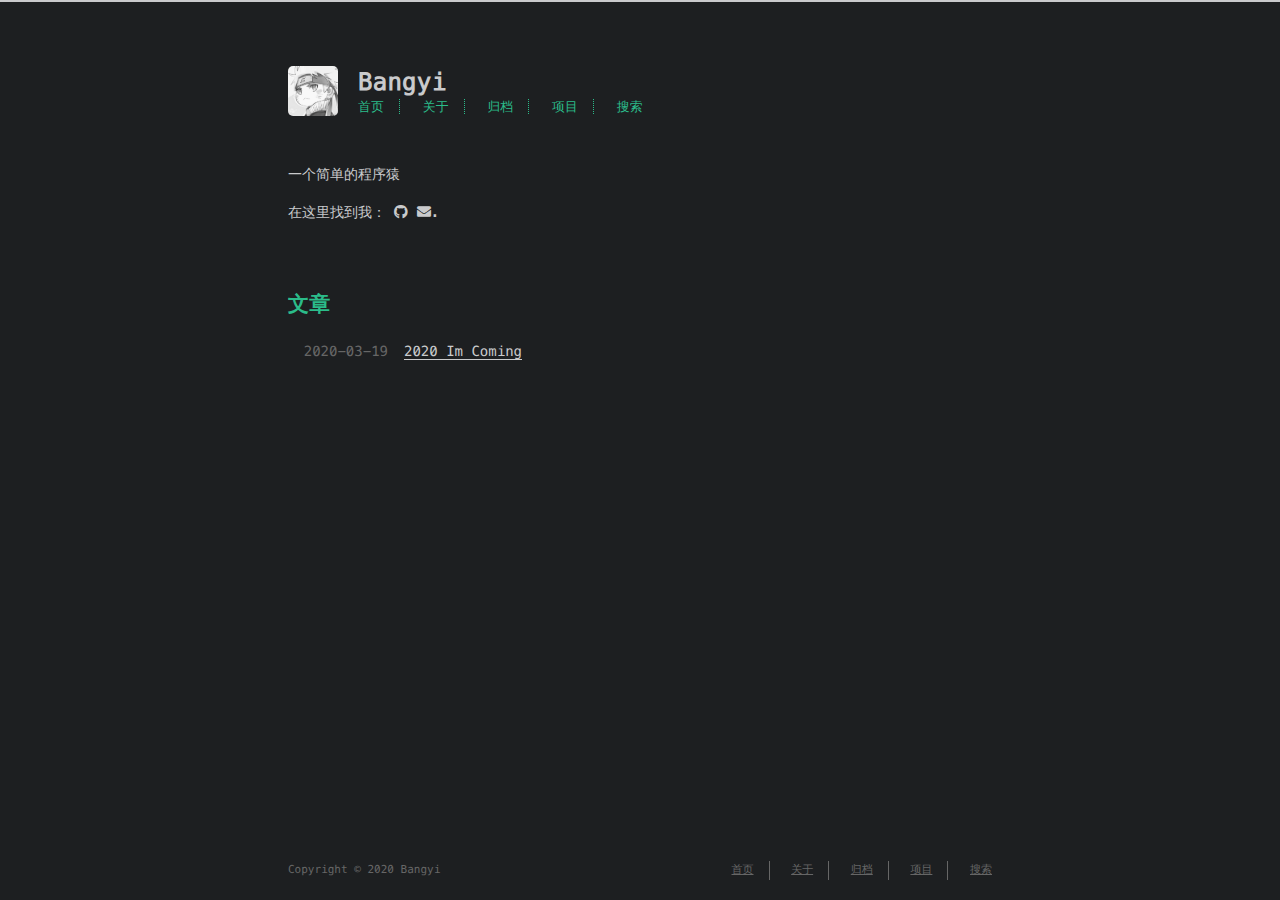
==== commit 490e23da: "Site updated: 2020-03-19 20:21:30" ====
--- a/index.html
+++ b/index.html
@@ -8,13 +8,13 @@
     <meta name="viewport" content="width=device-width, initial-scale=1, maximum-scale=1">
     <meta name="description" content="一个简单的程序猿">
 <meta property="og:type" content="website">
-<meta property="og:title" content="邓邦意">
+<meta property="og:title" content="Bangyi">
 <meta property="og:url" content="http://yoursite.com/index.html">
-<meta property="og:site_name" content="邓邦意">
+<meta property="og:site_name" content="Bangyi">
 <meta property="og:description" content="一个简单的程序猿">
 <meta property="og:locale" content="zh-CN">
 <meta name="twitter:card" content="summary">
-<meta name="twitter:title" content="邓邦意">
+<meta name="twitter:title" content="Bangyi">
 <meta name="twitter:description" content="一个简单的程序猿">
     
     
@@ -35,7 +35,7 @@
         
     
     <!-- title -->
-    <title>邓邦意</title>
+    <title>Bangyi</title>
     <!-- styles -->
     <link rel="stylesheet" href="/css/style.css">
     <!-- persian styles -->
@@ -59,7 +59,7 @@
     
   
     <div id="title">
-      <h1>邓邦意</h1>
+      <h1>Bangyi</h1>
     </div>
   </a>
   <div id="nav">
@@ -128,7 +128,7 @@
     <div class="meta">
       
         
-          <time datetime="2019-09-30T05:52:18.000Z" itemprop="datePublished">2019-09-30</time>
+          <time datetime="2020-03-19T12:12:48.000Z" itemprop="datePublished">2020-03-19</time>
         
       
     </div>
@@ -136,7 +136,7 @@
 
         <span>
     
-        <a class="" href="/2019/09/30/test/">test</a>
+        <a class="" href="/2020/03/19/2020-Im-Coming/">2020 Im Coming</a>
     
 
 
@@ -152,7 +152,7 @@
         
         <footer id="footer">
   <div class="footer-left">
-    Copyright &copy; 2019 邓邦意
+    Copyright &copy; 2020 Bangyi
   </div>
   <div class="footer-right">
     <nav>
